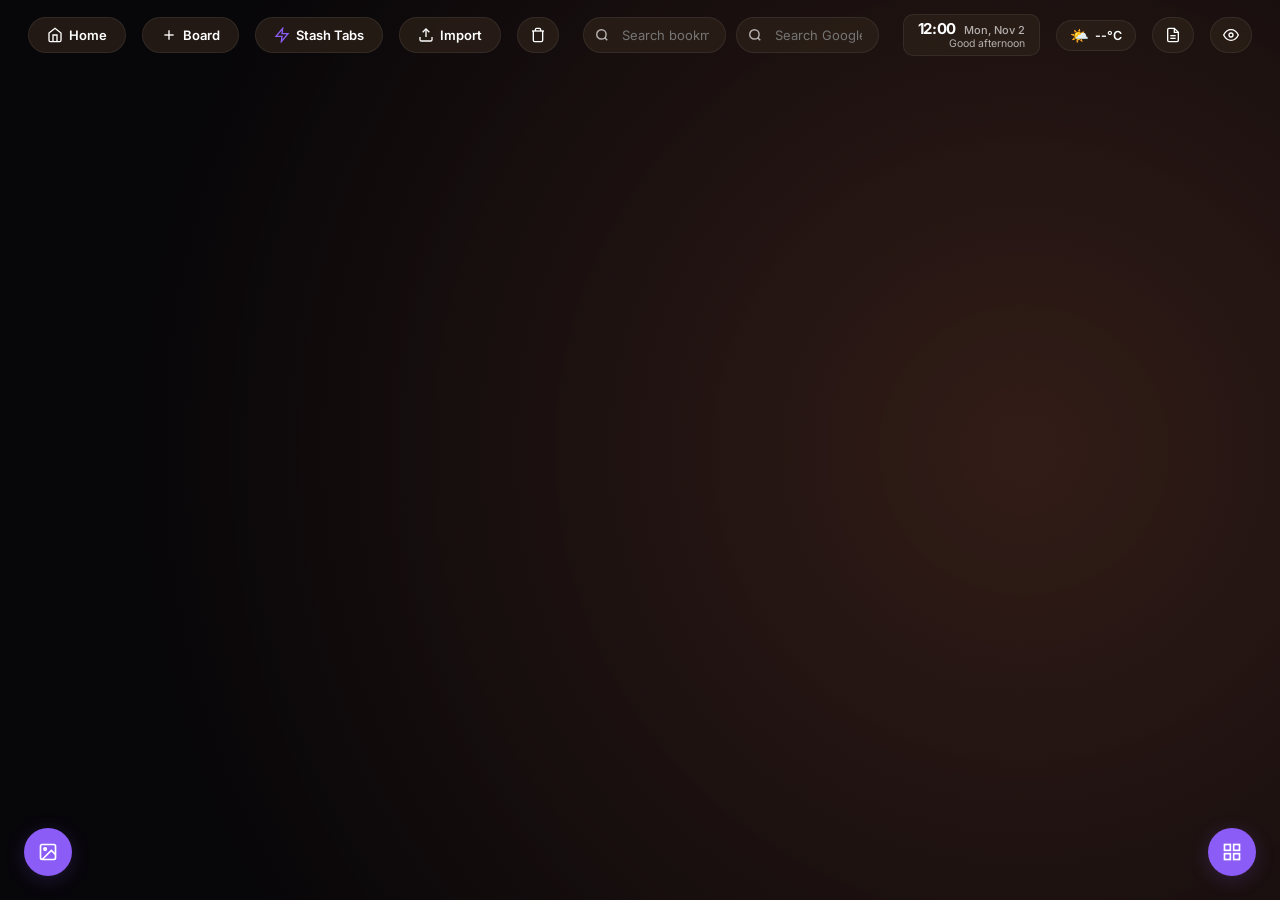
==== newtab/index.html @ 770c31c3 "feat: initialize chrome extension structure with IndexedDB layer and core modules" ====
<!DOCTYPE html>
<html lang="en">

<head>
  <meta charset="UTF-8">
  <meta name="viewport" content="width=device-width, initial-scale=1.0">
  <title>Board Tab</title>
  <link rel="preconnect" href="https://fonts.googleapis.com">
  <link rel="preconnect" href="https://fonts.gstatic.com" crossorigin>
  <link rel="stylesheet" href="https://fonts.googleapis.com/css2?family=Inter:wght@400;500;600;700&display=swap">
  <link rel="stylesheet" href="styles/main.css">
</head>

<body>

  <!-- ══════════════════════════════
       TOP ACTION BAR
  ══════════════════════════════ -->
  <header class="top-bar">
    <div class="left-actions">
      <button id="btn-home" class="btn" title="Scroll back to start">
        <svg width="16" height="16" viewBox="0 0 24 24" fill="none" stroke="currentColor" stroke-width="2">
          <path d="M3 9l9-7 9 7v11a2 2 0 0 1-2 2H5a2 2 0 0 1-2-2z" />
          <polyline points="9 22 9 12 15 12 15 22" />
        </svg>
        Home
      </button>
      <button id="btn-add-board" class="btn" title="Add a new board">
        <svg width="16" height="16" viewBox="0 0 24 24" fill="none" stroke="currentColor" stroke-width="2">
          <line x1="12" y1="5" x2="12" y2="19" />
          <line x1="5" y1="12" x2="19" y2="12" />
        </svg>
        Board
      </button>
      <button id="btn-stash-tabs" class="btn btn-stash" title="Save all open tabs in this window into a board">
        <svg width="16" height="16" viewBox="0 0 24 24" fill="none" stroke="currentColor" stroke-width="2">
          <polygon points="13 2 3 14 12 14 11 22 21 10 12 10 13 2" />
        </svg>
        Stash Tabs
        <span id="stash-tab-count" class="top-btn-badge hidden">0</span>
      </button>
      <button id="btn-import" class="btn" title="Import bookmarks">
        <svg width="16" height="16" viewBox="0 0 24 24" fill="none" stroke="currentColor" stroke-width="2">
          <path d="M21 15v4a2 2 0 0 1-2 2H5a2 2 0 0 1-2-2v-4" />
          <polyline points="17 8 12 3 7 8" />
          <line x1="12" y1="3" x2="12" y2="15" />
        </svg>
        Import
      </button>
      <button id="btn-trash" class="btn btn-icon" title="Trash">
        <svg width="16" height="16" viewBox="0 0 24 24" fill="none" stroke="currentColor" stroke-width="2">
          <polyline points="3 6 5 6 21 6" />
          <path d="M19 6v14a2 2 0 0 1-2 2H7a2 2 0 0 1-2-2V6m3 0V4a2 2 0 0 1 2-2h4a2 2 0 0 1 2 2v2" />
        </svg>
      </button>
    </div>

    <!-- Smart Search -->
    <div class="search-container"
      style="display: flex; flex: 1; max-width: 600px; gap: 10px; margin: 0 var(--space-md);">
      <div class="search-wrapper" style="margin: 0; flex: 1; max-width: none;">
        <span class="search-icon">
          <svg width="14" height="14" viewBox="0 0 24 24" fill="none" stroke="currentColor" stroke-width="2.5">
            <circle cx="11" cy="11" r="8" />
            <line x1="21" y1="21" x2="16.65" y2="16.65" />
          </svg>
        </span>
        <input type="text" id="search-input" class="search-input" placeholder="Search bookmarks…" autocomplete="off"
          spellcheck="false">
      </div>

      <div class="search-wrapper" style="margin: 0; flex: 1; max-width: none; position: relative;">
        <span class="search-icon">
          <svg width="14" height="14" viewBox="0 0 24 24" fill="none" stroke="currentColor" stroke-width="2.5">
            <circle cx="11" cy="11" r="8" />
            <line x1="21" y1="21" x2="16.65" y2="16.65" />
          </svg>
        </span>
        <input type="text" id="google-search-input" class="search-input" placeholder="Search Google…" autocomplete="off"
          spellcheck="false">
        <div id="google-search-suggestions" class="google-suggestions-panel hidden"></div>
      </div>
    </div>

    <div class="right-actions">
      <!-- Ambient Clock & Greeting -->
      <div id="ambient-clock-widget" class="ambient-clock-pill">
        <div class="ambient-clock-main">
          <span id="ambient-time" class="ambient-time" title="Click to toggle 12h / 24h format">12:00</span>
          <span id="ambient-date" class="ambient-date">Mon, Nov 2</span>
        </div>
        <div id="ambient-greeting" class="ambient-greeting" title="Click to set your name">Good afternoon</div>
      </div>

      <!-- Live Weather Badge -->
      <button id="weather-badge" class="weather-badge-pill" title="Click to set city for live weather">
        <span class="weather-icon">🌤️</span>
        <span class="weather-temp">--°C</span>
      </button>

      <!-- Quick Scratchpad & Tasks Toggle -->
      <button id="btn-notes-toggle" class="btn btn-icon" title="Quick Scratchpad & Daily Tasks">
        <svg width="16" height="16" viewBox="0 0 24 24" fill="none" stroke="currentColor" stroke-width="2">
          <path d="M14 2H6a2 2 0 0 0-2 2v16a2 2 0 0 0 2 2h12a2 2 0 0 0 2-2V8z" />
          <polyline points="14 2 14 8 20 8" />
          <line x1="16" y1="13" x2="8" y2="13" />
          <line x1="16" y1="17" x2="8" y2="17" />
        </svg>
        <span id="scratchpad-todo-badge" class="top-btn-badge hidden">0</span>
      </button>

      <button id="btn-blur-toggle" class="btn btn-icon" title="Toggle blur mode">
        <svg width="16" height="16" viewBox="0 0 24 24" fill="none" stroke="currentColor" stroke-width="2">
          <path d="M1 12s4-8 11-8 11 8 11 8-4 8-11 8-11-8-11-8z" />
          <circle cx="12" cy="12" r="3" />
        </svg>
      </button>
      <button id="btn-open-settings" class="floating-settings-btn" title="Style settings">
        <svg width="20" height="20" viewBox="0 0 24 24" fill="none" stroke="currentColor" stroke-width="2">
          <rect x="3" y="3" width="18" height="18" rx="2" ry="2" />
          <circle cx="8.5" cy="8.5" r="1.5" />
          <polyline points="21 15 16 10 5 21" />
        </svg>
      </button>
    </div>
  </header>

  <!-- ══════════════════════════════
       WORKSPACE
  ══════════════════════════════ -->
  <main class="workspace" id="workspace-container">
    <!-- Columns injected by app.js -->
  </main>

  <!-- ══════════════════════════════
       SEARCH RESULTS OVERLAY
  ══════════════════════════════ -->
  <div id="search-results-panel" class="search-results-panel hidden"></div>

  <!-- ══════════════════════════════
       ADD LINK MODAL
  ══════════════════════════════ -->
  <div id="add-link-modal" class="modal hidden">
    <div class="custom-link-content">
      <h3>Add Bookmark</h3>
      <div>
        <div class="modal-label">URL</div>
        <input type="text" id="new-link-url" placeholder="https://example.com" autocomplete="off">
      </div>
      <div>
        <div class="modal-label">Title (optional)</div>
        <input type="text" id="new-link-title" placeholder="Leave blank to use page title">
      </div>
      <div id="add-link-page-row">
        <div class="modal-label">Save to Page</div>
        <select id="new-link-page-select"></select>
      </div>
      <div class="modal-buttons">
        <button id="btn-confirm-add" class="btn-purple">Add Bookmark</button>
        <button id="btn-cancel-add" class="btn-cancel-red">Cancel</button>
      </div>
    </div>
  </div>

  <!-- ══════════════════════════════
       ADD BOARD MODAL
  ══════════════════════════════ -->
  <div id="add-board-modal" class="modal hidden">
    <div class="custom-link-content">
      <h3>Add New Board</h3>
      <div>
        <div class="modal-label">Board Name</div>
        <input type="text" id="new-board-title" placeholder="e.g. Work, Personal, Design..." autocomplete="off">
      </div>
      <div class="modal-buttons" style="display:grid; grid-template-columns: 1fr 1fr; gap: 10px; width: 100%;">
        <button id="btn-confirm-add-board" class="btn-purple" style="width:100%; justify-content:center;">Create
          Board</button>
        <button id="btn-cancel-add-board" class="btn-cancel-red"
          style="width:100%; justify-content:center;">Cancel</button>
      </div>
    </div>
  </div>

  <!-- ══════════════════════════════
       ADD PAGE MODAL
  ══════════════════════════════ -->
  <div id="add-page-modal" class="modal hidden">
    <div class="custom-link-content">
      <h3>Add New Page</h3>
      <div>
        <div class="modal-label">Page Name</div>
        <input type="text" id="new-page-title" placeholder="e.g. Main, Docs, Tools..." autocomplete="off">
      </div>
      <div class="modal-buttons" style="display:grid; grid-template-columns: 1fr 1fr; gap: 10px; width: 100%;">
        <button id="btn-confirm-add-page" class="btn-purple" style="width:100%; justify-content:center;">Create
          Page</button>
        <button id="btn-cancel-add-page" class="btn-cancel-red"
          style="width:100%; justify-content:center;">Cancel</button>
      </div>
    </div>
  </div>

  <!-- ══════════════════════════════
       RENAME MODAL
  ══════════════════════════════ -->
  <div id="rename-modal" class="modal hidden">
    <div class="custom-link-content">
      <h3 id="rename-modal-heading">Rename Item</h3>
      <div>
        <div class="modal-label">New Title</div>
        <input type="text" id="rename-title-input" placeholder="Enter new title..." autocomplete="off">
      </div>
      <div class="modal-buttons" style="display:grid; grid-template-columns: 1fr 1fr; gap: 10px; width: 100%;">
        <button id="btn-confirm-rename" class="btn-purple" style="width:100%; justify-content:center;">Save
          Title</button>
        <button id="btn-cancel-rename" class="btn-cancel-red"
          style="width:100%; justify-content:center;">Cancel</button>
      </div>
    </div>
  </div>

  <!-- ══════════════════════════════
       IMPORT MODAL
  ══════════════════════════════ -->
  <div id="import-modal" class="modal hidden">
    <div class="import-modal-content">
      <h3>Import Bookmarks</h3>
      <div class="modal-buttons" id="import-choice-buttons">
        <button id="btn-import-chrome" class="btn-purple">From Chrome</button>
        <button id="btn-import-html" class="btn-outline">From .html file</button>
        <button id="btn-import-json-modal" class="btn-outline">From .json file</button>
        <button id="btn-cancel-import" class="btn-cancel-red">Cancel</button>
      </div>
      <div id="import-progress-section" class="hidden">
        <div class="import-progress-bar-bg">
          <div class="import-progress-bar-fill" id="import-progress-fill" style="width:0%"></div>
        </div>
        <div class="import-status" id="import-status-text">Starting…</div>
      </div>
      <div id="import-conflict-section" class="hidden">
        <div class="modal-label">Skipped duplicates:</div>
        <div class="import-conflict-list" id="import-conflict-list"></div>
      </div>
      <div id="import-done-row" class="hidden">
        <button id="btn-import-done" class="btn-purple">Done</button>
      </div>
    </div>
  </div>

  <!-- ══════════════════════════════
       TRASH PANEL
  ══════════════════════════════ -->
  <aside id="trash-panel" class="trash-panel hidden">
    <div class="trash-panel-header">
      <h2>🗑 Trash</h2>
      <button id="btn-trash-close" class="trash-panel-close" title="Close">
        <svg width="18" height="18" viewBox="0 0 24 24" fill="none" stroke="currentColor" stroke-width="2">
          <line x1="18" y1="6" x2="6" y2="18" />
          <line x1="6" y1="6" x2="18" y2="18" />
        </svg>
      </button>
    </div>
    <div id="trash-items-list"></div>
  </aside>

  <!-- ══════════════════════════════
       SETTINGS SIDEBAR
  ══════════════════════════════ -->
  <aside id="settings-panel" class="settings-sidebar hidden">
    <div class="settings-header">
      <h2>Style</h2>
    </div>

    <!-- Light / Dark toggle -->
    <div class="style-toggle-group">
      <button class="style-toggle active" data-mode="dark">Dark</button>
      <button class="style-toggle" data-mode="light">Light</button>
    </div>

    <!-- Accent colour -->
    <div class="settings-section">
      <div class="section-header">ACCENT COLOUR</div>
      <div class="section-content">
        <div class="accent-picker-row">
          <div class="accent-swatches" id="accent-swatches">
            <div class="accent-swatch active" data-hex="#8B5CF6" style="background:#8B5CF6" title="Violet"></div>
            <div class="accent-swatch" data-hex="#3B82F6" style="background:#3B82F6" title="Blue"></div>
            <div class="accent-swatch" data-hex="#10B981" style="background:#10B981" title="Emerald"></div>
            <div class="accent-swatch" data-hex="#F59E0B" style="background:#F59E0B" title="Amber"></div>
            <div class="accent-swatch" data-hex="#EF4444" style="background:#EF4444" title="Red"></div>
            <div class="accent-swatch" data-hex="#EC4899" style="background:#EC4899" title="Pink"></div>
            <input type="color" class="accent-custom-input" id="accent-custom-input" title="Custom colour"
              value="#8B5CF6">
          </div>
        </div>
      </div>
    </div>

    <!-- Ambient Widgets -->
    <div class="settings-section">
      <div class="section-header">AMBIENT WIDGETS</div>
      <div class="section-content" style="display:flex;flex-direction:column;gap:12px;">
        <div class="settings-toggle-row">
          <div>
            <div class="settings-toggle-label">Clock & Greeting</div>
            <div class="settings-toggle-desc">Show time, date & greeting in top bar</div>
          </div>
          <label class="toggle-switch">
            <input type="checkbox" id="show-clock-checkbox" checked>
            <span class="toggle-track"></span>
            <span class="toggle-knob"></span>
          </label>
        </div>
        <div class="settings-toggle-row">
          <div>
            <div class="settings-toggle-label">Live Weather Badge</div>
            <div class="settings-toggle-desc">Show local temperature & sky conditions</div>
          </div>
          <label class="toggle-switch">
            <input type="checkbox" id="show-weather-checkbox" checked>
            <span class="toggle-track"></span>
            <span class="toggle-knob"></span>
          </label>
        </div>
      </div>
    </div>

    <!-- Privacy -->
    <div class="settings-section">
      <div class="section-header">PRIVACY</div>
      <div class="section-content">
        <div class="settings-toggle-row">
          <div>
            <div class="settings-toggle-label">Blur Boards</div>
            <div class="settings-toggle-desc">Hide tiles during screen sharing</div>
          </div>
          <label class="toggle-switch">
            <input type="checkbox" id="blur-toggle-checkbox">
            <span class="toggle-track"></span>
            <span class="toggle-knob"></span>
          </label>
        </div>
      </div>
    </div>

    <!-- Folders & Columns -->
    <div class="settings-section">
      <div class="section-header">FOLDERS & COLUMNS</div>
      <div class="section-content">
        <div class="settings-toggle-row">
          <div>
            <div class="settings-toggle-label">Show Empty Chrome Folders</div>
            <div class="settings-toggle-desc">Show folders with no bookmarks</div>
          </div>
          <label class="toggle-switch">
            <input type="checkbox" id="show-empty-folders-checkbox">
            <span class="toggle-track"></span>
            <span class="toggle-knob"></span>
          </label>
        </div>
        <button class="btn-outline" id="btn-reset-hidden-folders"
          style="width:100%;font-size:12px;margin-top:8px;padding:6px 12px;">Restore Hidden Folders</button>
      </div>
    </div>

    <!-- Wallpapers -->
    <div class="settings-section">
      <div class="section-header" id="wallpapers-accordion-header">
        <span>DOWNLOADED WALLPAPERS</span>
        <span class="badge" id="wallpaper-count-badge">0</span>
        <svg class="chevron" id="wallpapers-chevron" width="16" height="16" viewBox="0 0 24 24" fill="none"
          stroke="currentColor" stroke-width="2">
          <path d="M18 15l-6-6-6 6" />
        </svg>
      </div>
      <div class="section-content" id="wallpaper-list"></div>
    </div>

    <div class="settings-footer-buttons">
      <button class="btn-outline" id="btn-upload-bg">Upload Wallpaper</button>
    </div>
  </aside>

  <!-- ══════════════════════════════
       FLOATING QUICK SCRATCHPAD & TASKS WIDGET
  ══════════════════════════════ -->
  <section id="scratchpad-widget" class="scratchpad-widget hidden">
    <div id="scratchpad-header" class="scratchpad-header" title="Drag to move widget">
      <div class="scratchpad-tabs">
        <button class="scratchpad-tab-btn active" data-tab="notes">📝 Scratchpad</button>
        <button class="scratchpad-tab-btn" data-tab="todos">✅ Daily Tasks</button>
      </div>
      <button id="btn-scratchpad-close" class="scratchpad-close-btn" title="Close">✖</button>
    </div>

    <!-- Notes Pane -->
    <div id="scratchpad-notes-pane" class="scratchpad-pane">
      <textarea id="scratchpad-textarea" class="scratchpad-textarea"
        placeholder="Jot down quick notes, links, code snippets, or ideas… (Auto-saved)"></textarea>
      <div class="scratchpad-footer">
        <span id="scratchpad-char-count" class="scratchpad-stats">0 words · 0 chars</span>
        <div class="scratchpad-footer-actions">
          <button id="btn-scratchpad-copy" class="scratchpad-mini-btn">Copy</button>
          <button id="btn-scratchpad-clear" class="scratchpad-mini-btn danger">Clear</button>
        </div>
      </div>
    </div>

    <!-- Tasks Pane -->
    <div id="scratchpad-todos-pane" class="scratchpad-pane hidden">
      <div class="scratchpad-todo-input-row">
        <input type="text" id="scratchpad-todo-input" class="scratchpad-todo-input"
          placeholder="Add a quick task and press Enter…" autocomplete="off">
        <button id="btn-scratchpad-add-todo" class="scratchpad-todo-add-btn">+</button>
      </div>
      <div id="scratchpad-todo-list" class="scratchpad-todo-list"></div>
      <div class="scratchpad-footer">
        <span class="scratchpad-stats">Check off tasks as you go</span>
        <button id="btn-scratchpad-clear-done" class="scratchpad-mini-btn">Clear Completed</button>
      </div>
    </div>
  </section>

  <!-- ══════════════════════════════
       STASH ALL OPEN TABS MODAL
  ══════════════════════════════ -->
  <div id="stash-tabs-modal" class="modal hidden">
    <div class="custom-link-content stash-modal-content">
      <div class="stash-modal-header">
        <h3>⚡ Stash Open Tabs</h3>
        <button id="btn-stash-select-all" class="scratchpad-mini-btn">Deselect All</button>
      </div>
      <div class="stash-target-selector">
        <label class="stash-radio-label">
          <input type="radio" name="stash-target-type" value="new" checked>
          Create New Board
        </label>
        <label class="stash-radio-label">
          <input type="radio" name="stash-target-type" value="existing">
          Add to Existing Board
        </label>
      </div>

      <div id="stash-new-board-group">
        <div class="modal-label">New Board Name</div>
        <input type="text" id="stash-board-title" placeholder="Session — Nov 2" autocomplete="off">
      </div>

        <div id="stash-existing-board-group" class="hidden">
          <div>
            <div class="modal-label">Select Board</div>
            <select id="stash-board-select"></select>
          </div>
          <div>
            <div class="modal-label">New Page Name</div>
            <input type="text" id="stash-page-title" placeholder="Stashed Tabs" autocomplete="off">
          </div>
        </div>

        <div>
          <div class="modal-label">Select Tabs to Save</div>
          <div id="stash-tabs-list" class="stash-tabs-list"></div>
        </div>

        <label class="stash-close-option">
          <input type="checkbox" id="stash-close-tabs-checkbox">
          <span>Close stashed tabs after saving (declutter window)</span>
        </label>

        <div class="modal-buttons" style="display:grid; grid-template-columns: 1fr 1fr; gap: 10px; width: 100%;">
          <button id="btn-confirm-stash" class="btn-purple" style="width:100%; justify-content:center;">Stash Selected
            Tabs</button>
          <button id="btn-cancel-stash" class="btn-cancel-red"
            style="width:100%; justify-content:center;">Cancel</button>
        </div>
      </div>
    </div>

    <!-- ══════════════════════════════
       ONBOARDING MODAL
  ══════════════════════════════ -->
    <div id="onboarding-modal" class="modal hidden">
      <div class="custom-link-content" style="text-align: center; gap: 20px;">
        <h2 style="font-size: 24px; margin-bottom: 8px;">Welcome to Board Tab</h2>
        <div
          style="text-align: left; background: rgba(0,0,0,0.2); padding: 20px; border-radius: 12px; border: 1px solid rgba(255,255,255,0.1);">
          <h3 style="margin-bottom: 12px; color: var(--color-accent); font-size: 18px;">Organize Bookmarks</h3>
          <ul
            style="list-style: none; padding: 0; display: flex; flex-direction: column; gap: 12px; font-size: 15px; color: var(--text-secondary);">
            <li style="display: flex; align-items: center; gap: 10px;"><svg width="18" height="18" viewBox="0 0 24 24"
                fill="none" stroke="currentColor" stroke-width="2.5" style="color: var(--color-accent);">
                <polyline points="20 6 9 17 4 12"></polyline>
              </svg> Create Pages</li>
            <li style="display: flex; align-items: center; gap: 10px;"><svg width="18" height="18" viewBox="0 0 24 24"
                fill="none" stroke="currentColor" stroke-width="2.5" style="color: var(--color-accent);">
                <polyline points="20 6 9 17 4 12"></polyline>
              </svg> Group links into Boards</li>
            <li style="display: flex; align-items: center; gap: 10px;"><svg width="18" height="18" viewBox="0 0 24 24"
                fill="none" stroke="currentColor" stroke-width="2.5" style="color: var(--color-accent);">
                <polyline points="20 6 9 17 4 12"></polyline>
              </svg> Drag & Drop to rearrange</li>
          </ul>
        </div>
        <button id="btn-close-onboarding" class="btn-purple"
          style="width: 100%; justify-content: center; padding: 12px; font-size: 16px;">Get Started</button>
      </div>
    </div>

    <!-- Hidden inputs -->
    <input type="file" id="bg-file-input" accept="image/*" style="display:none">
    <input type="file" id="import-html-input" accept=".html,.htm" style="display:none">
    <input type="file" id="import-json-input" accept=".json" style="display:none">

    <!-- ══════════════════════════════
       LAYOUT SETTINGS
  ══════════════════════════════ -->
    <button id="btn-layout-settings" class="floating-settings-btn" title="Layout settings">
      <svg width="20" height="20" viewBox="0 0 24 24" fill="none" stroke="currentColor" stroke-width="2">
        <rect x="3" y="3" width="7" height="7"></rect>
        <rect x="14" y="3" width="7" height="7"></rect>
        <rect x="14" y="14" width="7" height="7"></rect>
        <rect x="3" y="14" width="7" height="7"></rect>
      </svg>
    </button>

    <div id="layout-settings-menu" class="layout-settings-menu hidden">
      <div class="menu-title">Workspace Layout</div>
      <div class="menu-options">
        <label>
          <input type="radio" name="layout-mode" value="canvas" checked> Free Canvas
        </label>
        <label>
          <input type="radio" name="layout-mode" value="grid"> Smooth Grid
        </label>
      </div>
    </div>

    <script type="module" src="app.js"></script>
</body>

</html>
---- newtab/styles/main.css ----
/* Board Tab — Main Stylesheet
   Imports tokens.css for all custom property values.
   Covers: reset, body, top-bar, workspace, columns, page tabs,
   bookmark rows, search, context menus, modals, settings sidebar,
   quick-save picker, trash panel, blur mode, privacy, import modals. */

@import url('tokens.css');
/* Google Fonts loaded via <link> in index.html — @import after @import url() violates CSS spec order */

/* ══════════════════════════════════════════════
   RESET
══════════════════════════════════════════════ */
*,
*::before,
*::after {
  box-sizing: border-box;
  margin: 0;
  padding: 0;
}

/* ══════════════════════════════════════════════
   BODY
══════════════════════════════════════════════ */
body {
  width: 100vw;
  height: 100vh;
  overflow-x: auto;
  overflow-y: hidden;
  background-color: var(--bg-body);
  /* Background image applied at runtime by theme.js (JS .style bypasses CSP) */
  background-size: cover;
  background-position: center;
  background-repeat: no-repeat;
  background-attachment: fixed;
  color: var(--text-primary);
  font-family: var(--font-ui);
  display: flex;
  flex-direction: column;
  position: relative;
  transition: background-color var(--transition-medium);
}

body::before {
  content: "";
  position: fixed;
  inset: 0;
  background: var(--overlay-gradient);
  pointer-events: none;
  z-index: 1;
  transition: background var(--transition-medium);
}

/* ══════════════════════════════════════════════
   TOP BAR
══════════════════════════════════════════════ */
.top-bar {
  position: relative;
  z-index: var(--z-topbar);
  padding: 14px 28px;
  display: flex;
  justify-content: space-between;
  align-items: center;
  gap: var(--space-sm);
}

.left-actions,
.right-actions {
  display: flex;
  gap: var(--space-md);
  align-items: center;
}

/* ══════════════════════════════════════════════
   CUSTOM RADIO BUTTONS
══════════════════════════════════════════════ */
input[type="radio"] {
  appearance: none;
  -webkit-appearance: none;
  width: 16px;
  height: 16px;
  border: 2px solid rgba(255, 255, 255, 0.3);
  border-radius: 50%;
  background: transparent;
  cursor: pointer;
  position: relative;
  transition: border-color var(--transition-fast), background var(--transition-fast);
  margin: 0;
  flex-shrink: 0;
}

input[type="radio"]:checked {
  border-color: var(--color-accent);
}

input[type="radio"]:checked::after {
  content: "";
  position: absolute;
  top: 50%;
  left: 50%;
  transform: translate(-50%, -50%);
  width: 8px;
  height: 8px;
  border-radius: 50%;
  background: var(--color-accent);
}

/* Search bar — centre of top bar */
.search-wrapper {
  flex: 1;
  max-width: 480px;
  margin: 0 var(--space-md);
  position: relative;
  display: flex;
  align-items: center;
  gap: var(--space-xs);
}

.search-input {
  width: 100%;
  padding: 9px 16px 9px 38px;
  border-radius: var(--radius-pill);
  border: 1px solid var(--border-subtle);
  background: var(--btn-bg);
  color: var(--text-primary);
  font-size: var(--font-size-sm);
  font-family: var(--font-ui);
  outline: none;
  transition: border-color var(--transition-fast), box-shadow var(--transition-fast);
}

.search-input:focus {
  border-color: var(--color-accent);
  box-shadow: 0 0 0 2px var(--color-accent-glow);
}

.search-icon {
  position: absolute;
  left: 12px;
  color: var(--text-secondary);
  pointer-events: none;
  display: flex;
  align-items: center;
}

/* ── Top bar buttons ── */
.btn {
  background: var(--btn-bg);
  border: 1px solid var(--border-subtle);
  color: var(--text-primary);
  font-size: var(--font-size-sm);
  font-weight: 600;
  font-family: var(--font-ui);
  padding: 9px 18px;
  border-radius: var(--radius-pill);
  cursor: pointer;
  display: inline-flex;
  align-items: center;
  gap: 6px;
  transition: background var(--transition-fast), transform 0.1s ease, border-color var(--transition-fast);
  white-space: nowrap;
}

.btn:hover {
  background: rgba(90, 65, 50, 0.9);
  border-color: rgba(255, 138, 61, 0.4);
  transform: translateY(-1px);
}

.btn:active {
  transform: translateY(0);
}

.btn svg {
  flex-shrink: 0;
}

.btn-icon {
  padding: 9px 12px;
}

/* ══════════════════════════════════════════════
   SEARCH RESULTS OVERLAY
══════════════════════════════════════════════ */
.search-results-panel {
  position: fixed;
  top: 64px;
  left: 50%;
  transform: translateX(-50%);
  width: 560px;
  max-height: 480px;
  overflow-y: auto;
  background: var(--modal-bg);
  border: 1px solid var(--border-subtle);
  border-radius: var(--radius-lg);
  box-shadow: 0 20px 60px rgba(0, 0, 0, 0.7);
  z-index: var(--z-modal);
  padding: var(--space-sm);
  display: flex;
  flex-direction: column;
  gap: 2px;
}

.search-results-panel::-webkit-scrollbar {
  width: 4px;
}

.search-results-panel::-webkit-scrollbar-thumb {
  background: var(--color-accent);
  border-radius: 4px;
}

.search-results-panel::-webkit-scrollbar-track {
  background: transparent;
}

.search-result-item {
  display: flex;
  align-items: center;
  gap: var(--space-sm);
  padding: 10px 12px;
  border-radius: var(--radius-sm);
  cursor: pointer;
  text-decoration: none;
  color: var(--text-primary);
  transition: background var(--transition-fast);
}

.search-result-item:hover {
  background: rgba(255, 255, 255, 0.06);
}

.search-result-favicon {
  width: 16px;
  height: 16px;
  border-radius: 3px;
  flex-shrink: 0;
}

.search-result-info {
  flex: 1;
  overflow: hidden;
}

.search-result-title {
  font-size: var(--font-size-sm);
  font-weight: 600;
  white-space: nowrap;
  overflow: hidden;
  text-overflow: ellipsis;
}

.search-result-breadcrumb {
  font-size: var(--font-size-xs);
  color: var(--text-secondary);
  margin-top: 2px;
}

.search-result-url {
  font-size: var(--font-size-xs);
  color: var(--text-secondary);
  white-space: nowrap;
  overflow: hidden;
  text-overflow: ellipsis;
}

.search-no-results {
  padding: var(--space-lg);
  text-align: center;
  color: var(--text-secondary);
  font-size: var(--font-size-sm);
}

/* Google Suggestions Overlay */
.google-suggestions-panel {
  position: absolute;
  top: 100%;
  left: 0;
  right: 0;
  margin-top: 5px;
  background: var(--modal-bg);
  border: 1px solid var(--border-subtle);
  border-radius: var(--radius-lg);
  box-shadow: 0 10px 40px rgba(0, 0, 0, 0.5);
  z-index: var(--z-modal);
  padding: var(--space-sm);
  display: flex;
  flex-direction: column;
  gap: 2px;
}

.google-suggestions-panel.hidden {
  display: none;
}

.google-suggestion-item {
  display: flex;
  align-items: center;
  padding: 8px 12px;
  border-radius: var(--radius-sm);
  cursor: pointer;
  color: var(--text-primary);
  transition: background var(--transition-fast);
}

.google-suggestion-item:hover,
.google-suggestion-item.selected {
  background: rgba(255, 255, 255, 0.08);
}

/* ══════════════════════════════════════════════
   WORKSPACE CANVAS
══════════════════════════════════════════════ */
.workspace {
  position: relative;
  z-index: var(--z-workspace);
  flex: 1;
  padding: 10px 28px 28px;
  overflow: auto;
  scroll-behavior: smooth;
}

/* Layout: Free Canvas */
.workspace.layout-canvas {
  /* Dots hidden by default */
}

.workspace.layout-canvas:has(.dragging-column) {
  background-image: radial-gradient(rgba(255, 255, 255, 0.1) 1px, transparent 1px);
  background-size: 20px 20px;
}

.workspace.layout-canvas .board-column {
  position: absolute;
}

/* Layout: Smooth Grid */
.workspace.layout-grid {
  columns: var(--column-width) auto;
  column-gap: 20px;
}

.workspace.layout-grid .board-column {
  position: relative;
  width: 100%;
  break-inside: avoid;
  margin-bottom: 20px;
  transition: transform 0.25s cubic-bezier(0.2, 0.8, 0.2, 1), opacity var(--transition-fast), outline var(--transition-fast);
}

.workspace::-webkit-scrollbar {
  width: 8px;
  height: 8px;
}

.workspace::-webkit-scrollbar-thumb {
  background: rgba(255, 138, 61, 0.35);
  border-radius: 8px;
}

.workspace::-webkit-scrollbar-track {
  background: transparent;
}

.empty-hint {
  color: var(--text-secondary);
  font-size: var(--font-size-md);
  padding: 60px var(--space-xl);
  display: flex;
  flex-direction: column;
  align-items: center;
  gap: var(--space-md);
}

/* ── Blur Mode ── */
.workspace.blur-active .board-column:not(.blur-revealed) {
  filter: blur(5px);
  transition: filter var(--transition-medium);
  cursor: pointer;
  user-select: none;
}

.workspace.blur-active .board-column.blur-revealed {
  filter: none;
  transition: filter var(--transition-medium);
}

/* ══════════════════════════════════════════════
   BOARD COLUMN
══════════════════════════════════════════════ */
.board-column {
  width: var(--column-width);
  background: var(--bg-column);
  backdrop-filter: var(--column-backdrop);
  -webkit-backdrop-filter: var(--column-backdrop);
  border: 1px solid var(--border-subtle);
  border-radius: 12px;
  display: inline-flex;
  flex-direction: column;
  box-shadow: var(--column-shadow);
  overflow: hidden;
  transition: opacity var(--transition-fast), transform var(--transition-fast), outline var(--transition-fast);
}

.board-column.has-board-wallpaper {
  border-color: rgba(255, 255, 255, 0.15);
}

.board-column.has-board-wallpaper .board-header,
.board-column.has-board-wallpaper .page-tab-bar {
  background: rgba(0, 0, 0, 0.35);
  backdrop-filter: blur(6px);
}

/* Drag states */
.board-column-header-handle {
  cursor: grab;
}

.board-column-header-handle:active {
  cursor: grabbing;
}

.board-column.dragging-column {
  opacity: 0.95;
  box-shadow: 0 25px 50px rgba(0, 0, 0, 0.6), 0 0 0 2px var(--color-accent);
  transform: scale(1.02) rotate(1deg);
  cursor: grabbing;
}

/* Drop-target highlight when a bookmark is dragged over a list */
.board-column.drop-target {
  outline: 2px solid var(--color-accent);
  outline-offset: -1px;
}

.bookmark-item.drag-over-top {
  border-top: 2px solid var(--color-accent) !important;
}

.bookmark-item.drag-over-bottom {
  border-bottom: 2px solid var(--color-accent) !important;
}

/* ── Zen Wallpaper Mode ── */
body.zen-mode .top-bar,
body.zen-mode .workspace,
body.zen-mode .floating-settings-btn,
body.zen-mode .search-results-panel {
  opacity: 0;
  pointer-events: none;
  transition: opacity 0.35s cubic-bezier(0.4, 0, 0.2, 1);
}

/* ── Board Header ── */
.board-header {
  padding: 14px 16px;
  font-size: var(--font-size-lg);
  font-weight: 700;
  color: var(--text-primary);
  display: flex;
  justify-content: space-between;
  align-items: center;
  border-bottom: 1px solid var(--border-subtle);
  gap: var(--space-sm);
  flex-shrink: 0;
}

.board-header-title {
  white-space: nowrap;
  overflow: hidden;
  text-overflow: ellipsis;
  flex: 1;
}

.board-header-actions {
  display: flex;
  align-items: center;
  gap: 4px;
  opacity: 0.55;
  transition: opacity var(--transition-fast);
  flex-shrink: 0;
}

.board-column:hover .board-header-actions {
  opacity: 1;
}

.board-header-btn {
  background: none;
  border: none;
  color: var(--text-primary);
  cursor: pointer;
  width: 28px;
  height: 28px;
  border-radius: var(--radius-sm);
  display: inline-flex;
  align-items: center;
  justify-content: center;
  transition: background var(--transition-fast);
}

.board-header-btn:hover {
  background: rgba(255, 255, 255, 0.1);
}

.board-header-btn svg {
  width: 16px;
  height: 16px;
}

/* ══════════════════════════════════════════════
   PAGE TABS
══════════════════════════════════════════════ */
.page-tab-bar {
  display: flex;
  align-items: center;
  gap: 2px;
  padding: 6px 10px;
  border-bottom: 1px solid var(--border-subtle);
  overflow-x: auto;
  flex-shrink: 0;
  scrollbar-width: none;
}

.page-tab-bar::-webkit-scrollbar {
  display: none;
}

.page-tab {
  background: transparent;
  border: none;
  color: var(--text-secondary);
  font-family: var(--font-ui);
  font-size: var(--font-size-xs);
  font-weight: 600;
  padding: 5px 12px;
  border-radius: var(--radius-pill);
  cursor: pointer;
  white-space: nowrap;
  transition: background var(--transition-fast), color var(--transition-fast);
  flex-shrink: 0;
}

.page-tab:hover {
  background: rgba(255, 255, 255, 0.06);
  color: var(--text-primary);
}

.page-tab.active {
  background: var(--color-accent);
  color: #fff;
}

.page-tab-label {
  pointer-events: none;
}

.page-tab-add {
  background: none;
  border: none;
  color: var(--text-secondary);
  font-size: 18px;
  line-height: 1;
  padding: 2px 8px;
  cursor: pointer;
  border-radius: var(--radius-sm);
  transition: color var(--transition-fast), background var(--transition-fast);
  flex-shrink: 0;
}

.page-tab-add:hover {
  background: rgba(255, 255, 255, 0.08);
  color: var(--text-primary);
}

/* ══════════════════════════════════════════════
   BOOKMARK LIST & ROWS
══════════════════════════════════════════════ */
.bookmark-list {
  padding: 8px 12px;
  overflow-y: auto;
  flex: 1;
  display: flex;
  flex-direction: column;
  gap: 3px;
  min-height: 40px;
}

.bookmark-list.hidden-page {
  display: none;
}

.bookmark-list::-webkit-scrollbar {
  width: 4px;
}

.bookmark-list::-webkit-scrollbar-track {
  background: transparent;
}

.bookmark-list::-webkit-scrollbar-thumb {
  background: rgba(255, 255, 255, 0.1);
  border-radius: 4px;
}

.bookmark-item {
  display: flex;
  align-items: center;
  justify-content: space-between;
  padding: 7px 8px;
  border-radius: var(--radius-sm);
  color: var(--text-secondary);
  font-size: var(--font-size-sm);
  transition: background var(--transition-fast), transform 0.1s ease;
  cursor: grab;
}

.bookmark-item:hover {
  background: rgba(255, 255, 255, 0.07);
  color: var(--text-primary);
}

.bookmark-item.dragging {
  opacity: 0.5;
  background: rgba(255, 138, 61, 0.1);
  box-shadow: inset 0 0 0 1px var(--color-accent);
}

.bookmark-link-content {
  display: flex;
  align-items: center;
  gap: 10px;
  flex: 1;
  overflow: hidden;
  text-decoration: none;
  color: inherit;
}

.favicon-img {
  width: 16px;
  height: 16px;
  border-radius: 3px;
  object-fit: contain;
  flex-shrink: 0;
}

.bookmark-title {
  white-space: nowrap;
  overflow: hidden;
  text-overflow: ellipsis;
  flex: 1;
}

.item-actions {
  display: none;
  gap: 2px;
  align-items: center;
}

.bookmark-item:hover .item-actions {
  display: flex;
}

.item-action-btn {
  background: none;
  border: none;
  color: var(--text-secondary);
  cursor: pointer;
  padding: 3px 6px;
  border-radius: 4px;
  font-size: 11px;
  transition: color var(--transition-fast), background var(--transition-fast);
}

.item-action-btn:hover {
  color: var(--text-primary);
  background: rgba(255, 255, 255, 0.1);
}

.item-action-btn.delete:hover {
  color: var(--color-danger);
  background: var(--color-danger-bg);
}

/* ── Empty State ── */
.board-empty-state {
  display: flex;
  flex-direction: column;
  align-items: center;
  gap: var(--space-sm);
  padding: var(--space-xl) var(--space-md);
  color: var(--text-secondary);
  font-size: var(--font-size-sm);
  text-align: center;
}

.btn-add-first-page {
  margin-top: var(--space-xs);
  padding: 8px 20px;
  border-radius: var(--radius-pill);
  background: var(--color-accent);
  border: none;
  color: #fff;
  font-family: var(--font-ui);
  font-size: var(--font-size-sm);
  font-weight: 600;
  cursor: pointer;
  transition: opacity var(--transition-fast);
}

.btn-add-first-page:hover {
  opacity: 0.85;
}

/* ══════════════════════════════════════════════
   CONTEXT MENU
══════════════════════════════════════════════ */
.context-menu {
  position: fixed;
  z-index: var(--z-context-menu);
  background: var(--context-menu-bg);
  border: 1px solid var(--border-subtle);
  border-radius: var(--radius-md);
  padding: 6px;
  min-width: 200px;
  box-shadow: 0 16px 40px rgba(0, 0, 0, 0.65);
  display: flex;
  flex-direction: column;
  gap: 2px;
  animation: menuIn 0.12s ease;
}

@keyframes menuIn {
  from {
    opacity: 0;
    transform: scale(0.95) translateY(-4px);
  }

  to {
    opacity: 1;
    transform: scale(1) translateY(0);
  }
}

.context-menu button {
  background: none;
  border: none;
  color: var(--text-primary);
  text-align: left;
  padding: 10px 12px;
  border-radius: var(--radius-sm);
  font-family: var(--font-ui);
  font-size: var(--font-size-md);
  cursor: pointer;
  display: flex;
  align-items: center;
  gap: 10px;
  font-weight: 500;
  transition: background var(--transition-fast);
}

.context-menu button svg {
  width: 16px;
  height: 16px;
  opacity: 0.7;
  flex-shrink: 0;
}

.context-menu button:hover {
  background: rgba(255, 255, 255, 0.06);
}

.context-menu hr {
  border: none;
  border-top: 1px solid var(--border-subtle);
  margin: 4px 0;
}

.context-menu button.danger {
  color: var(--color-danger);
}

.context-menu button.danger svg {
  opacity: 1;
}

.context-menu button.danger:hover {
  background: var(--color-danger-bg);
}

/* ══════════════════════════════════════════════
   MODALS (shared base)
══════════════════════════════════════════════ */
.modal {
  position: fixed;
  inset: 0;
  background: rgba(0, 0, 0, 0.65);
  display: flex;
  justify-content: center;
  align-items: center;
  z-index: var(--z-modal);
  backdrop-filter: blur(6px);
  animation: fadeIn 0.15s ease;
}

.modal.hidden {
  display: none;
}

@keyframes fadeIn {
  from {
    opacity: 0;
  }

  to {
    opacity: 1;
  }
}

/* ── Add Link Modal ── */
.custom-link-content {
  background: var(--modal-bg);
  border: 1px solid var(--border-subtle);
  padding: var(--space-lg) var(--space-lg);
  border-radius: var(--radius-lg);
  width: 460px;
  box-shadow: 0 24px 60px rgba(0, 0, 0, 0.75);
  display: flex;
  flex-direction: column;
  gap: var(--space-lg);
  animation: slideUp 0.2s ease;
}

@keyframes slideUp {
  from {
    opacity: 0;
    transform: translateY(16px);
  }

  to {
    opacity: 1;
    transform: translateY(0);
  }
}

.custom-link-content h3 {
  font-size: var(--font-size-lg);
  font-weight: 700;
  color: var(--text-primary);
}

.custom-link-content input:not([type="checkbox"]):not([type="radio"]),
.custom-link-content select {
  width: 100%;
  padding: 13px 16px;
  border-radius: var(--radius-md);
  border: 1px solid var(--input-border);
  background: var(--input-bg);
  color: var(--text-primary);
  font-family: var(--font-ui);
  font-size: var(--font-size-md);
  outline: none;
  transition: border-color var(--transition-fast), box-shadow var(--transition-fast);
}

.custom-link-content input:not([type="checkbox"]):not([type="radio"]):focus,
.custom-link-content select:focus {
  border-color: var(--color-accent);
  box-shadow: 0 0 0 3px var(--color-accent-glow);
}

.custom-link-content>div {
  display: flex;
  flex-direction: column;
  gap: 6px;
}

.modal-label {
  font-size: var(--font-size-sm);
  font-weight: 600;
  color: var(--text-secondary);
  margin-bottom: 2px;
}

/* ── Quick Save Picker ── */
.qs-picker-content {
  background: var(--modal-bg);
  border: 1px solid var(--border-subtle);
  padding: var(--space-lg);
  border-radius: var(--radius-lg);
  width: 420px;
  box-shadow: 0 24px 60px rgba(0, 0, 0, 0.8);
  display: flex;
  flex-direction: column;
  gap: var(--space-md);
  animation: slideUp 0.2s ease;
}

.qs-header {
  display: flex;
  align-items: flex-start;
  gap: 12px;
  padding-bottom: var(--space-sm);
  border-bottom: 1px solid var(--border-subtle);
}

.qs-favicon {
  width: 24px;
  height: 24px;
  border-radius: 4px;
  flex-shrink: 0;
  margin-top: 2px;
}

.qs-tab-info {
  flex: 1;
  overflow: hidden;
}

.qs-tab-title {
  font-size: var(--font-size-md);
  font-weight: 600;
  white-space: nowrap;
  overflow: hidden;
  text-overflow: ellipsis;
}

.qs-tab-url {
  font-size: var(--font-size-xs);
  color: var(--text-secondary);
  white-space: nowrap;
  overflow: hidden;
  text-overflow: ellipsis;
  margin-top: 2px;
}

.qs-label {
  font-size: var(--font-size-sm);
  font-weight: 600;
  color: var(--text-secondary);
}

.qs-select {
  width: 100%;
  padding: 11px 14px;
  border-radius: var(--radius-md);
  border: 1px solid var(--input-border);
  background: var(--input-bg);
  color: var(--text-primary);
  font-family: var(--font-ui);
  font-size: var(--font-size-sm);
  outline: none;
}

.qs-select:focus {
  border-color: var(--color-accent);
  box-shadow: 0 0 0 3px var(--color-accent-glow);
}

.qs-dupe-warning {
  background: rgba(255, 193, 7, 0.12);
  border: 1px solid rgba(255, 193, 7, 0.3);
  border-radius: var(--radius-sm);
  padding: 10px 14px;
  font-size: var(--font-size-sm);
  color: #ffc107;
}

.qs-dupe-warning.hidden {
  display: none;
}

.qs-actions {
  display: flex;
  gap: var(--space-sm);
}

/* ── Import Progress Modal ── */
.import-modal-content {
  background: var(--modal-bg);
  border: 1px solid var(--border-subtle);
  padding: var(--space-lg);
  border-radius: var(--radius-lg);
  width: 480px;
  box-shadow: 0 24px 60px rgba(0, 0, 0, 0.8);
  display: flex;
  flex-direction: column;
  gap: var(--space-md);
  animation: slideUp 0.2s ease;
}

.import-modal-content h3 {
  font-size: var(--font-size-lg);
  font-weight: 700;
}

#import-choice-buttons {
  display: grid;
  grid-template-columns: 1fr 1fr;
  gap: 10px;
  width: 100%;
}

#import-choice-buttons button {
  width: 100%;
  display: flex;
  align-items: center;
  justify-content: center;
  padding: 12px 14px;
}

.import-progress-bar-bg {
  height: 6px;
  background: rgba(255, 255, 255, 0.1);
  border-radius: var(--radius-pill);
  overflow: hidden;
}

.import-progress-bar-fill {
  height: 100%;
  background: var(--color-accent);
  border-radius: var(--radius-pill);
  transition: width 0.3s ease;
}

.import-status {
  font-size: var(--font-size-sm);
  color: var(--text-secondary);
}

.import-conflict-list {
  max-height: 180px;
  overflow-y: auto;
  font-size: var(--font-size-xs);
  color: var(--text-secondary);
  background: rgba(0, 0, 0, 0.2);
  border-radius: var(--radius-sm);
  padding: var(--space-sm);
  display: flex;
  flex-direction: column;
  gap: 4px;
}

.import-conflict-list::-webkit-scrollbar {
  width: 3px;
}

.import-conflict-list::-webkit-scrollbar-thumb {
  background: rgba(255, 255, 255, 0.15);
  border-radius: 3px;
}

.import-conflict-item {
  white-space: nowrap;
  overflow: hidden;
  text-overflow: ellipsis;
}

/* ── Trash Panel ── */
.trash-panel {
  position: fixed;
  top: 0;
  bottom: 0;
  right: 0;
  width: 380px;
  background: var(--settings-bg);
  z-index: var(--z-settings);
  border-left: 1px solid var(--border-subtle);
  box-shadow: -10px 0 40px rgba(0, 0, 0, 0.55);
  padding: var(--space-lg);
  display: flex;
  flex-direction: column;
  gap: var(--space-md);
  transform: translateX(0);
  transition: transform var(--transition-slow);
  overflow-y: auto;
}

.trash-panel.hidden {
  transform: translateX(100%);
}

.trash-panel-header {
  display: flex;
  align-items: center;
  justify-content: space-between;
}

.trash-panel-header h2 {
  font-size: var(--font-size-xl);
  font-weight: 700;
}

.trash-panel-close {
  background: none;
  border: none;
  color: var(--text-secondary);
  cursor: pointer;
  padding: 6px;
  border-radius: var(--radius-sm);
  transition: color var(--transition-fast), background var(--transition-fast);
}

.trash-panel-close:hover {
  color: var(--text-primary);
  background: rgba(255, 255, 255, 0.08);
}

.trash-item {
  display: flex;
  align-items: center;
  gap: var(--space-sm);
  padding: 10px 12px;
  border-radius: var(--radius-md);
  background: rgba(255, 255, 255, 0.04);
  border: 1px solid var(--border-subtle);
}

.trash-item-info {
  flex: 1;
  overflow: hidden;
}

.trash-item-title {
  font-size: var(--font-size-sm);
  font-weight: 600;
  white-space: nowrap;
  overflow: hidden;
  text-overflow: ellipsis;
}

.trash-item-url {
  font-size: var(--font-size-xs);
  color: var(--text-secondary);
  white-space: nowrap;
  overflow: hidden;
  text-overflow: ellipsis;
  margin-top: 2px;
}

.trash-item-actions {
  display: flex;
  gap: 6px;
  flex-shrink: 0;
}

.btn-trash-restore {
  padding: 5px 12px;
  border-radius: var(--radius-pill);
  border: 1px solid var(--color-accent);
  background: transparent;
  color: var(--color-accent);
  font-family: var(--font-ui);
  font-size: var(--font-size-xs);
  font-weight: 600;
  cursor: pointer;
  transition: background var(--transition-fast);
}

.btn-trash-restore:hover {
  background: var(--color-accent-glow);
}

.btn-trash-delete {
  padding: 5px 10px;
  border-radius: var(--radius-pill);
  border: 1px solid transparent;
  background: transparent;
  color: var(--color-danger);
  font-family: var(--font-ui);
  font-size: var(--font-size-xs);
  font-weight: 600;
  cursor: pointer;
  transition: background var(--transition-fast);
}

.btn-trash-delete:hover {
  background: var(--color-danger-bg);
}

.trash-empty {
  padding: var(--space-xl);
  text-align: center;
  color: var(--text-secondary);
  font-size: var(--font-size-sm);
}

/* ══════════════════════════════════════════════
   BUTTONS (shared)
══════════════════════════════════════════════ */
.btn-purple {
  background: var(--color-accent);
  border: none;
  color: #fff;
  padding: 10px 24px;
  border-radius: var(--radius-sm);
  cursor: pointer;
  font-family: var(--font-ui);
  font-weight: 600;
  font-size: var(--font-size-md);
  transition: background var(--transition-fast), transform 0.1s, filter var(--transition-fast);
}

.btn-purple:hover {
  filter: brightness(1.15);
}

.btn-purple:active {
  transform: scale(0.98);
}

.btn-cancel-red {
  background: transparent;
  border: 1px solid rgba(255, 107, 107, 0.3);
  color: var(--color-danger);
  padding: 10px 24px;
  border-radius: var(--radius-sm);
  cursor: pointer;
  font-family: var(--font-ui);
  font-weight: 600;
  font-size: var(--font-size-md);
  transition: background var(--transition-fast);
}

.btn-cancel-red:hover {
  background: var(--color-danger-bg);
}

.btn-outline {
  flex: 1;
  background: rgba(255, 255, 255, 0.04);
  border: 1px solid var(--border-subtle);
  color: var(--text-primary);
  padding: 10px;
  border-radius: var(--radius-sm);
  font-family: var(--font-ui);
  font-size: var(--font-size-sm);
  font-weight: 600;
  cursor: pointer;
  transition: background var(--transition-fast);
}

.btn-outline:hover {
  background: rgba(255, 255, 255, 0.08);
}

/* ══════════════════════════════════════════════
   FLOATING BUTTONS
══════════════════════════════════════════════ */
.floating-settings-btn {
  position: fixed;
  bottom: 24px;
  left: 24px;
  z-index: var(--z-floating-btn);
  width: 48px;
  height: 48px;
  border-radius: 50%;
  background: var(--color-accent);
  border: none;
  color: white;
  display: flex;
  justify-content: center;
  align-items: center;
  box-shadow: 0 4px 20px var(--color-accent-glow);
  cursor: pointer;
  outline: none !important;
  transition: transform var(--transition-fast), box-shadow var(--transition-fast), filter var(--transition-fast);
}

.floating-settings-btn:hover {
  transform: scale(1.08);
  filter: brightness(1.15);
}

.floating-settings-btn:focus-visible {
  outline: none !important;
}

#btn-layout-settings {
  left: auto;
  right: 24px;
  z-index: var(--z-floating-btn);
}

.layout-settings-menu {
  position: fixed;
  bottom: 80px;
  right: 24px;
  background: var(--bg-panel);
  backdrop-filter: var(--column-backdrop);
  -webkit-backdrop-filter: var(--column-backdrop);
  border: 1px solid var(--border-subtle);
  border-radius: 12px;
  padding: 16px;
  z-index: var(--z-modal);
  box-shadow: 0 10px 30px rgba(0, 0, 0, 0.5);
  width: 200px;
  color: var(--text-primary);
}

.layout-settings-menu .menu-title {
  font-size: 14px;
  font-weight: 600;
  margin-bottom: 12px;
}

.layout-settings-menu .menu-options {
  display: flex;
  flex-direction: column;
  gap: 12px;
  color: var(--text-secondary);
  font-size: 14px;
}

.layout-settings-menu label {
  display: flex;
  align-items: center;
  gap: 8px;
  cursor: pointer;
}

/* ══════════════════════════════════════════════
   SETTINGS SIDEBAR
══════════════════════════════════════════════ */
.settings-sidebar {
  position: fixed;
  top: 0;
  bottom: 0;
  right: 0;
  width: 340px;
  background: var(--settings-bg);
  z-index: var(--z-settings);
  border-left: 1px solid var(--border-subtle);
  box-shadow: -10px 0 40px rgba(0, 0, 0, 0.5);
  padding: var(--space-lg);
  display: flex;
  flex-direction: column;
  gap: var(--space-lg);
  transform: translateX(0);
  transition: transform var(--transition-slow);
  overflow-y: auto;
}

.settings-sidebar.hidden {
  transform: translateX(100%);
}

.settings-header {
  display: flex;
  align-items: center;
  justify-content: space-between;
}

.settings-header h2 {
  font-size: var(--font-size-xl);
  font-weight: 700;
  margin: 0;
}

.style-toggle-group {
  display: flex;
  background: rgba(0, 0, 0, 0.25);
  border-radius: var(--radius-md);
  padding: 4px;
  gap: 4px;
  border: 1px solid var(--border-subtle);
}

.style-toggle {
  flex: 1;
  background: transparent;
  border: none;
  color: var(--text-secondary);
  padding: 10px;
  border-radius: var(--radius-sm);
  cursor: pointer;
  font-family: var(--font-ui);
  font-weight: 600;
  font-size: var(--font-size-md);
  transition: all var(--transition-fast);
}

.style-toggle.active {
  background: var(--color-accent);
  color: #fff;
}

/* Accent picker */
.accent-picker-row {
  display: flex;
  align-items: center;
  gap: var(--space-sm);
}

.accent-label {
  font-size: var(--font-size-sm);
  font-weight: 600;
  color: var(--text-secondary);
}

.accent-swatches {
  display: flex;
  gap: 8px;
  flex-wrap: wrap;
}

.accent-swatch {
  width: 26px;
  height: 26px;
  border-radius: 50%;
  cursor: pointer;
  border: 2px solid transparent;
  transition: border-color var(--transition-fast), transform 0.1s;
}

.accent-swatch:hover {
  transform: scale(1.15);
}

.accent-swatch.active {
  border-color: #fff;
}

.accent-custom-input {
  width: 36px;
  height: 26px;
  border: none;
  border-radius: 4px;
  cursor: pointer;
  padding: 0;
  background: transparent;
}

.settings-section {
  display: flex;
  flex-direction: column;
  border-top: 1px solid var(--border-subtle);
  padding-top: var(--space-md);
}

.section-header {
  display: flex;
  align-items: center;
  justify-content: space-between;
  font-size: var(--font-size-xs);
  font-weight: 700;
  color: var(--text-primary);
  cursor: pointer;
  user-select: none;
  letter-spacing: 0.05em;
}

.chevron {
  opacity: 0.7;
  transition: transform var(--transition-medium);
}

.chevron.flipped {
  transform: rotate(180deg);
}

.section-header .badge {
  background: rgba(255, 255, 255, 0.1);
  padding: 2px 8px;
  border-radius: var(--radius-pill);
  font-size: var(--font-size-xs);
  margin-left: auto;
  margin-right: 10px;
}

.section-header .chevron {
  opacity: 0.5;
  transition: transform var(--transition-fast);
}

.section-header .chevron.flipped {
  transform: rotate(180deg);
}

.section-content {
  margin-top: var(--space-md);
}

.wallpaper-card {
  background: rgba(0, 0, 0, 0.2);
  border-radius: var(--radius-md);
  overflow: hidden;
  border: 1px solid var(--border-subtle);
  padding-bottom: 12px;
}

.wallpaper-img-preview {
  width: 100%;
  height: 90px;
  background-size: cover;
  background-position: center;
  border-bottom: 1px solid var(--border-subtle);
}

.wallpaper-info {
  padding: 12px 12px 0;
  font-size: var(--font-size-sm);
  font-weight: 600;
  display: flex;
  flex-direction: column;
  gap: 10px;
}

.wallpaper-actions {
  display: flex;
  gap: 8px;
}

.wallpaper-actions button {
  background: rgba(255, 255, 255, 0.05);
  border: 1px solid rgba(255, 255, 255, 0.1);
  color: #fff;
  border-radius: var(--radius-sm);
  width: 32px;
  height: 32px;
  display: flex;
  justify-content: center;
  align-items: center;
  cursor: pointer;
  transition: background var(--transition-fast);
}

.wallpaper-actions button:hover {
  background: rgba(255, 255, 255, 0.12);
}

.settings-footer-buttons {
  display: flex;
  gap: 10px;
  margin-top: auto;
  padding-top: var(--space-md);
}

/* Blur toggle in settings */
.settings-toggle-row {
  display: flex;
  align-items: center;
  justify-content: space-between;
  padding: var(--space-sm) 0;
}

.settings-toggle-label {
  font-size: var(--font-size-sm);
  font-weight: 600;
  color: var(--text-primary);
}

.settings-toggle-desc {
  font-size: var(--font-size-xs);
  color: var(--text-secondary);
  margin-top: 2px;
}

.toggle-switch {
  width: 40px;
  height: 22px;
  position: relative;
  cursor: pointer;
}

.toggle-switch input {
  opacity: 0;
  width: 0;
  height: 0;
  position: absolute;
}

.toggle-track {
  position: absolute;
  inset: 0;
  background: rgba(255, 255, 255, 0.15);
  border-radius: var(--radius-pill);
  transition: background var(--transition-fast);
}

.toggle-switch input:checked+.toggle-track {
  background: var(--color-accent);
}

.toggle-knob {
  position: absolute;
  top: 3px;
  left: 3px;
  width: 16px;
  height: 16px;
  background: #fff;
  border-radius: 50%;
  transition: transform var(--transition-fast);
}

.toggle-switch input:checked~.toggle-knob {
  transform: translateX(18px);
}

/* ══════════════════════════════════════════════
   UTILITY
══════════════════════════════════════════════ */
.hidden {
  display: none !important;
}

/* ── Board Resize Handles ── */
.board-resize-right,
.board-resize-bottom,
.board-resize-corner {
  position: absolute;
  z-index: 10;
  opacity: 0;
  background: rgba(255, 255, 255, 0.1);
  transition: opacity var(--transition-fast);
}

.board-column:hover .board-resize-right,
.board-column:hover .board-resize-bottom,
.board-column:hover .board-resize-corner {
  opacity: 1;
}

.board-resize-right {
  top: 0;
  right: 0;
  width: 8px;
  height: 100%;
  cursor: ew-resize;
}

.board-resize-bottom {
  bottom: 0;
  left: 0;
  width: 100%;
  height: 8px;
  cursor: ns-resize;
}

.board-resize-corner {
  bottom: 0;
  right: 0;
  width: 14px;
  height: 14px;
  cursor: nwse-resize;
  background: transparent;
}

.board-resize-corner::after {
  content: "";
  position: absolute;
  right: 4px;
  bottom: 4px;
  width: 8px;
  height: 8px;
  border-right: 2px solid rgba(255, 255, 255, 0.4);
  border-bottom: 2px solid rgba(255, 255, 255, 0.4);
  border-bottom-right-radius: 2px;
}

/* ══════════════════════════════════════════════
   1. AMBIENT CLOCK, GREETING & WEATHER WIDGETS
══════════════════════════════════════════════ */
.ambient-clock-pill {
  display: flex;
  flex-direction: column;
  align-items: flex-end;
  justify-content: center;
  padding: 5px 14px;
  border-radius: var(--radius-md);
  background: var(--btn-bg);
  border: 1px solid var(--border-subtle);
  backdrop-filter: blur(12px);
  -webkit-backdrop-filter: blur(12px);
  line-height: 1.15;
  user-select: none;
}

.ambient-clock-main {
  display: flex;
  align-items: baseline;
  gap: 8px;
}

.ambient-time {
  font-size: 15px;
  font-weight: 700;
  letter-spacing: -0.02em;
  color: var(--text-primary);
  cursor: pointer;
  transition: color var(--transition-fast);
}

.ambient-time:hover {
  color: var(--color-accent);
}

.ambient-ampm {
  font-size: 10px;
  font-weight: 600;
  opacity: 0.7;
}

.ambient-date {
  font-size: 11px;
  font-weight: 500;
  color: var(--text-secondary);
}

.ambient-greeting {
  font-size: 10.5px;
  color: var(--text-secondary);
  cursor: pointer;
  margin-top: 1px;
  transition: color var(--transition-fast);
  max-width: 170px;
  white-space: nowrap;
  overflow: hidden;
  text-overflow: ellipsis;
}

.ambient-greeting:hover {
  color: var(--color-accent);
}

.weather-badge-pill {
  background: var(--btn-bg);
  border: 1px solid var(--border-subtle);
  color: var(--text-primary);
  font-family: var(--font-ui);
  padding: 7px 13px;
  border-radius: var(--radius-pill);
  display: inline-flex;
  align-items: center;
  gap: 6px;
  cursor: pointer;
  font-size: 12.5px;
  font-weight: 600;
  backdrop-filter: blur(12px);
  -webkit-backdrop-filter: blur(12px);
  transition: background var(--transition-fast), border-color var(--transition-fast), transform 0.1s ease;
  white-space: nowrap;
}

.weather-badge-pill:hover {
  border-color: var(--color-accent);
  transform: translateY(-1px);
}

.weather-icon {
  font-size: 15px;
  line-height: 1;
}

.weather-city {
  font-size: 11px;
  font-weight: 500;
  color: var(--text-secondary);
  border-left: 1px solid var(--border-subtle);
  padding-left: 6px;
}

/* ── Top Bar Badges & Active States ── */
.top-btn-badge {
  background: var(--color-accent);
  color: #fff;
  font-size: 10px;
  font-weight: 700;
  padding: 1px 6px;
  border-radius: 999px;
  line-height: 1.4;
}

.btn-stash svg {
  color: var(--color-accent);
}

.active-widget-btn {
  border-color: var(--color-accent) !important;
  color: var(--color-accent) !important;
  box-shadow: 0 0 0 2px var(--color-accent-glow);
}

.board-open-all-btn:hover {
  color: var(--color-accent) !important;
}

/* ══════════════════════════════════════════════
   2. FLOATING QUICK SCRATCHPAD & TASKS WIDGET
══════════════════════════════════════════════ */
.scratchpad-widget {
  position: fixed;
  top: 74px;
  right: 28px;
  width: 340px;
  height: 400px;
  background: var(--modal-bg);
  border: 1px solid var(--border-subtle);
  border-radius: var(--radius-lg);
  box-shadow: 0 20px 60px rgba(0, 0, 0, 0.65);
  backdrop-filter: blur(22px);
  -webkit-backdrop-filter: blur(22px);
  z-index: 950;
  display: flex;
  flex-direction: column;
  overflow: hidden;
  animation: fadeInScale 0.16s ease-out;
}

@keyframes fadeInScale {
  from {
    opacity: 0;
    transform: translateY(-6px) scale(0.98);
  }

  to {
    opacity: 1;
    transform: translateY(0) scale(1);
  }
}

.scratchpad-header {
  display: flex;
  align-items: center;
  justify-content: space-between;
  padding: 10px 12px;
  border-bottom: 1px solid var(--border-subtle);
  background: rgba(255, 255, 255, 0.03);
  cursor: grab;
  user-select: none;
}

.scratchpad-header:active {
  cursor: grabbing;
}

.scratchpad-tabs {
  display: flex;
  gap: 6px;
}

.scratchpad-tab-btn {
  background: transparent;
  border: 1px solid transparent;
  color: var(--text-secondary);
  font-family: var(--font-ui);
  font-size: 12px;
  font-weight: 600;
  padding: 5px 10px;
  border-radius: var(--radius-sm);
  cursor: pointer;
  transition: all var(--transition-fast);
}

.scratchpad-tab-btn:hover {
  color: var(--text-primary);
  background: rgba(255, 255, 255, 0.05);
}

.scratchpad-tab-btn.active {
  color: #fff;
  background: var(--color-accent);
}

.scratchpad-close-btn {
  background: transparent;
  border: none;
  color: var(--text-secondary);
  font-size: 13px;
  cursor: pointer;
  padding: 4px 7px;
  border-radius: var(--radius-sm);
  transition: color var(--transition-fast), background var(--transition-fast);
}

.scratchpad-close-btn:hover {
  color: #ff6b6b;
  background: rgba(255, 107, 107, 0.12);
}

.scratchpad-pane {
  flex: 1;
  display: flex;
  flex-direction: column;
  overflow: hidden;
}

.scratchpad-textarea {
  flex: 1;
  width: 100%;
  background: transparent;
  border: none;
  color: var(--text-primary);
  font-family: var(--font-ui);
  font-size: 13px;
  line-height: 1.55;
  padding: 14px;
  resize: none;
  outline: none;
}

.scratchpad-textarea::placeholder {
  color: var(--text-secondary);
  opacity: 0.65;
}

.scratchpad-footer {
  padding: 8px 12px;
  border-top: 1px solid var(--border-subtle);
  display: flex;
  align-items: center;
  justify-content: space-between;
  background: rgba(0, 0, 0, 0.12);
}

.scratchpad-stats {
  font-size: 11px;
  color: var(--text-secondary);
}

.scratchpad-footer-actions {
  display: flex;
  gap: 6px;
}

.scratchpad-mini-btn {
  background: rgba(255, 255, 255, 0.07);
  border: 1px solid var(--border-subtle);
  color: var(--text-primary);
  font-family: var(--font-ui);
  font-size: 11px;
  font-weight: 600;
  padding: 4px 9px;
  border-radius: 6px;
  cursor: pointer;
  transition: background var(--transition-fast), border-color var(--transition-fast);
}

.scratchpad-mini-btn:hover {
  background: rgba(255, 255, 255, 0.14);
  border-color: var(--color-accent);
}

.scratchpad-mini-btn.danger:hover {
  background: rgba(239, 68, 68, 0.18);
  border-color: #ef4444;
  color: #fca5a5;
}

/* ── Scratchpad To-Do List ── */
.scratchpad-todo-input-row {
  display: flex;
  gap: 6px;
  padding: 10px 12px;
  border-bottom: 1px solid var(--border-subtle);
}

.scratchpad-todo-input {
  flex: 1;
  background: var(--input-bg);
  border: 1px solid var(--border-subtle);
  color: var(--text-primary);
  font-family: var(--font-ui);
  font-size: 12.5px;
  padding: 7px 10px;
  border-radius: 8px;
  outline: none;
}

.scratchpad-todo-input:focus {
  border-color: var(--color-accent);
}

.scratchpad-todo-add-btn {
  background: var(--color-accent);
  border: none;
  color: #fff;
  font-size: 16px;
  font-weight: 700;
  width: 32px;
  border-radius: 8px;
  cursor: pointer;
}

.scratchpad-todo-list {
  flex: 1;
  overflow-y: auto;
  padding: 8px 10px;
  display: flex;
  flex-direction: column;
  gap: 4px;
}

.scratchpad-todo-item {
  display: flex;
  align-items: center;
  justify-content: space-between;
  gap: 8px;
  padding: 7px 8px;
  border-radius: 8px;
  background: rgba(255, 255, 255, 0.03);
  transition: background var(--transition-fast);
}

.scratchpad-todo-item:hover {
  background: rgba(255, 255, 255, 0.07);
}

.scratchpad-todo-label {
  display: flex;
  align-items: center;
  gap: 8px;
  flex: 1;
  cursor: pointer;
  font-size: 12.5px;
  color: var(--text-primary);
  overflow: hidden;
}

.scratchpad-todo-check {
  accent-color: var(--color-accent);
  width: 15px;
  height: 15px;
  cursor: pointer;
  flex-shrink: 0;
}

.scratchpad-todo-text {
  overflow: hidden;
  text-overflow: ellipsis;
}

.scratchpad-todo-item.done .scratchpad-todo-text {
  text-decoration: line-through;
  opacity: 0.45;
}

.scratchpad-todo-del {
  background: transparent;
  border: none;
  color: var(--text-secondary);
  font-size: 11px;
  cursor: pointer;
  opacity: 0;
  padding: 2px 5px;
  border-radius: 4px;
  transition: opacity var(--transition-fast), color var(--transition-fast);
}

.scratchpad-todo-item:hover .scratchpad-todo-del {
  opacity: 1;
}

.scratchpad-todo-del:hover {
  color: #ff6b6b;
}

.scratchpad-empty {
  text-align: center;
  color: var(--text-secondary);
  font-size: 12px;
  padding: 36px 12px;
}

/* ══════════════════════════════════════════════
   3. STASH ALL OPEN TABS MODAL
══════════════════════════════════════════════ */
.stash-modal-content {
  width: 460px !important;
  max-width: 92vw;
  gap: 14px !important;
}

  .custom-link-content>.stash-modal-header {
    display: flex;
    flex-direction: row !important;
    align-items: center;
    justify-content: space-between;
  }

    .custom-link-content>.stash-target-selector {
      display: flex;
      flex-direction: row !important;
      align-items: center;
      gap: 20px;
      padding: 10px 14px;
      background: rgba(255, 255, 255, 0.04);
      border-radius: 8px;
      border: 1px solid var(--border-subtle);
    }

    .stash-radio-label {
      display: inline-flex;
      align-items: center;
      gap: 8px;
      font-size: 13px;
      font-weight: 600;
      cursor: pointer;
      white-space: nowrap;
    }

    .stash-tabs-list {
      max-height: 220px;
      overflow-y: auto;
      overflow-x: hidden;
      border: 1px solid var(--border-subtle);
      border-radius: 8px;
      background: rgba(0, 0, 0, 0.25);
      padding: 6px;
      display: flex;
      flex-direction: column;
      gap: 4px;
    }

    .stash-tab-row {
      display: flex;
      flex-direction: row;
      align-items: center;
      gap: 10px;
      padding: 8px 10px;
      border-radius: 6px;
      cursor: pointer;
      transition: background var(--transition-fast);
      width: 100%;
      overflow: hidden;
    }

    .stash-tab-row:hover {
      background: rgba(255, 255, 255, 0.06);
    }

    .stash-tab-check {
      accent-color: var(--color-accent);
      width: 16px !important;
      height: 16px !important;
      padding: 0 !important;
      flex-shrink: 0;
      cursor: pointer;
    }

    .stash-tab-info {
      flex: 1;
      min-width: 0;
      overflow: hidden;
    }

    .stash-tab-title {
      font-size: 12.5px;
      font-weight: 600;
      white-space: nowrap;
      overflow: hidden;
      text-overflow: ellipsis;
    }

    .stash-tab-url {
      font-size: 10.5px;
      color: var(--text-secondary);
      white-space: nowrap;
      overflow: hidden;
      text-overflow: ellipsis;
    }

    .stash-close-option {
      display: flex;
      align-items: center;
      gap: 8px;
      font-size: 12px;
      color: var(--text-secondary);
      cursor: pointer;
      user-select: none;
    }

    .stash-close-option input {
      accent-color: var(--color-accent);
      width: 15px;
      height: 15px;
      cursor: pointer;
    }

    .stash-empty-msg {
      padding: 24px 12px;
      text-align: center;
      color: var(--text-secondary);
      font-size: 12.5px;
    }
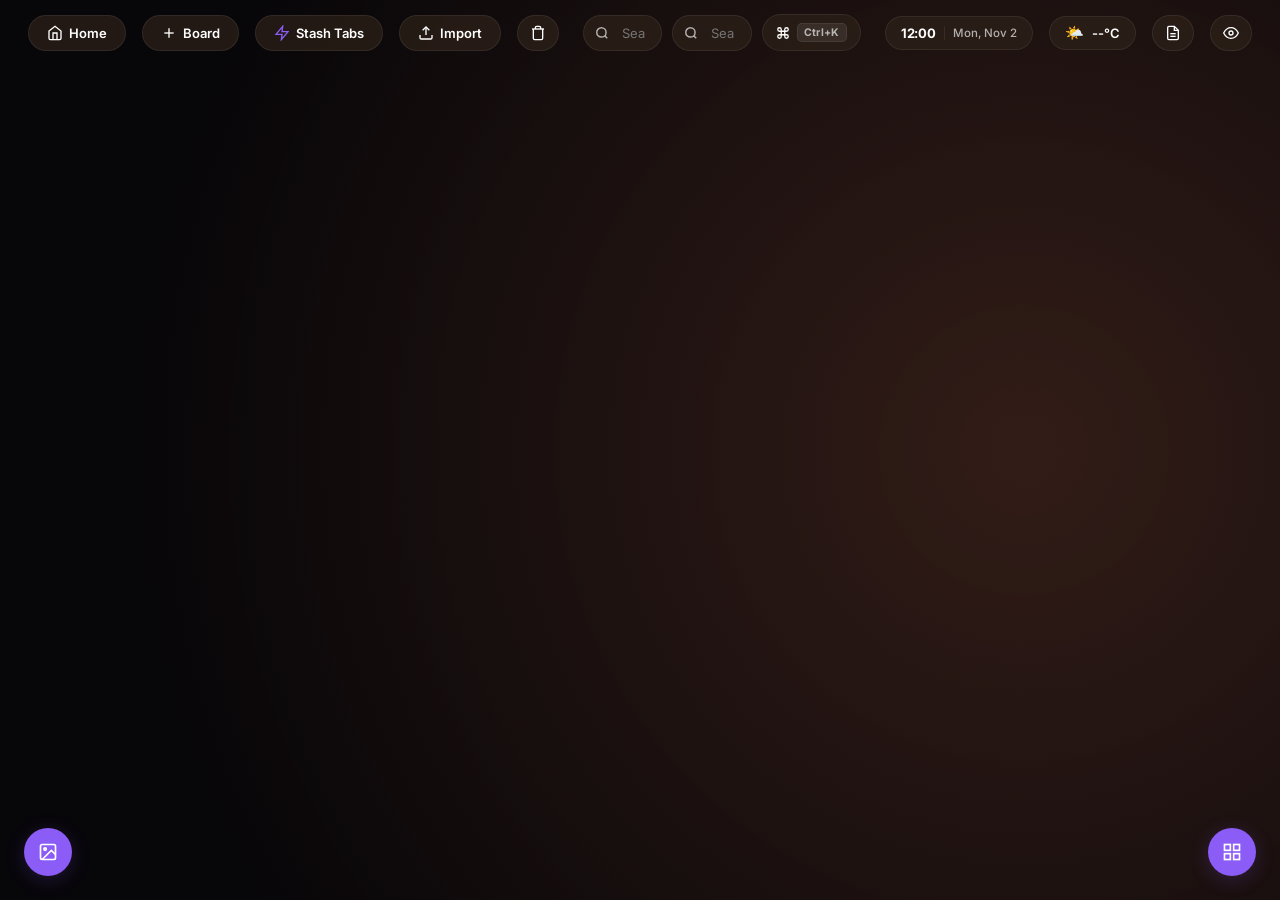
==== commit df94ddc8: "feat: add productivity widgets, tab stashing, spotlight palette, canvas polish, and light mode fixes" ====
--- a/newtab/index.html
+++ b/newtab/index.html
@@ -80,17 +80,21 @@
           spellcheck="false">
         <div id="google-search-suggestions" class="google-suggestions-panel hidden"></div>
       </div>
+
+      <button id="btn-spotlight-open" class="btn btn-spotlight-trigger" title="Open Command Palette (Ctrl+K or /)">
+        <svg width="14" height="14" viewBox="0 0 24 24" fill="none" stroke="currentColor" stroke-width="2.2">
+          <path d="M18 3a3 3 0 0 0-3 3v12a3 3 0 0 0 3 3 3 3 0 0 0 3-3 3 3 0 0 0-3-3H6a3 3 0 0 0-3 3 3 3 0 0 0 3 3 3 3 0 0 0 3-3V6a3 3 0 0 0-3-3 3 3 0 0 0-3 3 3 3 0 0 0 3 3h12a3 3 0 0 0 3-3 3 3 0 0 0-3-3z"/>
+        </svg>
+        <span class="kbd-hint">Ctrl+K</span>
+      </button>
     </div>
 
     <div class="right-actions">
-      <!-- Ambient Clock & Greeting -->
-      <div id="ambient-clock-widget" class="ambient-clock-pill">
-        <div class="ambient-clock-main">
-          <span id="ambient-time" class="ambient-time" title="Click to toggle 12h / 24h format">12:00</span>
-          <span id="ambient-date" class="ambient-date">Mon, Nov 2</span>
-        </div>
-        <div id="ambient-greeting" class="ambient-greeting" title="Click to set your name">Good afternoon</div>
-      </div>
+      <!-- Ambient Clock Pill -->
+      <button id="ambient-clock-widget" class="ambient-clock-pill" title="Click to toggle 12h / 24h format">
+        <span id="ambient-time" class="ambient-time">12:00</span>
+        <span id="ambient-date" class="ambient-date">Mon, Nov 2</span>
+      </button>
 
       <!-- Live Weather Badge -->
       <button id="weather-badge" class="weather-badge-pill" title="Click to set city for live weather">
@@ -512,6 +516,30 @@
     <input type="file" id="import-json-input" accept=".json" style="display:none">
 
     <!-- ══════════════════════════════
+       UNIVERSAL SPOTLIGHT COMMAND PALETTE
+  ══════════════════════════════ -->
+    <div id="spotlight-modal" class="modal hidden">
+      <div class="spotlight-palette">
+        <div class="spotlight-search-bar">
+          <svg width="18" height="18" viewBox="0 0 24 24" fill="none" stroke="currentColor" stroke-width="2.5" class="spotlight-search-icon">
+            <circle cx="11" cy="11" r="8" />
+            <line x1="21" y1="21" x2="16.65" y2="16.65" />
+          </svg>
+          <input type="text" id="spotlight-input" class="spotlight-input" placeholder="Search bookmarks, #boards, or >commands…" autocomplete="off" spellcheck="false">
+          <span class="spotlight-esc-pill">ESC</span>
+        </div>
+        <div id="spotlight-results-list" class="spotlight-results-list"></div>
+        <div class="spotlight-footer-bar">
+          <span><strong>↑↓</strong> Navigate</span>
+          <span><strong>↵</strong> Open / Run</span>
+          <span><strong>Shift+↵</strong> Background / Open All</span>
+          <span><strong>#</strong> Boards</span>
+          <span><strong>&gt;</strong> Commands</span>
+        </div>
+      </div>
+    </div>
+
+    <!-- ══════════════════════════════
        LAYOUT SETTINGS
   ══════════════════════════════ -->
     <button id="btn-layout-settings" class="floating-settings-btn" title="Layout settings">
@@ -533,6 +561,9 @@
           <input type="radio" name="layout-mode" value="grid"> Smooth Grid
         </label>
       </div>
+      <button id="btn-tidy-canvas" class="btn-tidy-canvas" title="Auto-align cards into a clean grid (Shortcut: T)">
+        ✨ Tidy Up Canvas
+      </button>
     </div>
 
     <script type="module" src="app.js"></script>
--- a/newtab/styles/main.css
+++ b/newtab/styles/main.css
@@ -161,8 +161,8 @@
 }
 
 .btn:hover {
-  background: rgba(90, 65, 50, 0.9);
-  border-color: rgba(255, 138, 61, 0.4);
+  background: var(--btn-hover-bg);
+  border-color: var(--color-accent);
   transform: translateY(-1px);
 }
 
@@ -1659,105 +1659,61 @@
 }
 
 /* ══════════════════════════════════════════════
-   1. AMBIENT CLOCK, GREETING & WEATHER WIDGETS
+   1. AMBIENT CLOCK & WEATHER PILL WIDGETS
 ══════════════════════════════════════════════ */
-.ambient-clock-pill {
-  display: flex;
-  flex-direction: column;
-  align-items: flex-end;
-  justify-content: center;
-  padding: 5px 14px;
-  border-radius: var(--radius-md);
-  background: var(--btn-bg);
-  border: 1px solid var(--border-subtle);
-  backdrop-filter: blur(12px);
-  -webkit-backdrop-filter: blur(12px);
-  line-height: 1.15;
-  user-select: none;
-}
-
-.ambient-clock-main {
-  display: flex;
-  align-items: baseline;
-  gap: 8px;
-}
-
-.ambient-time {
-  font-size: 15px;
-  font-weight: 700;
-  letter-spacing: -0.02em;
-  color: var(--text-primary);
-  cursor: pointer;
-  transition: color var(--transition-fast);
-}
-
-.ambient-time:hover {
-  color: var(--color-accent);
-}
-
-.ambient-ampm {
-  font-size: 10px;
-  font-weight: 600;
-  opacity: 0.7;
-}
-
-.ambient-date {
-  font-size: 11px;
-  font-weight: 500;
-  color: var(--text-secondary);
-}
-
-.ambient-greeting {
-  font-size: 10.5px;
-  color: var(--text-secondary);
-  cursor: pointer;
-  margin-top: 1px;
-  transition: color var(--transition-fast);
-  max-width: 170px;
-  white-space: nowrap;
-  overflow: hidden;
-  text-overflow: ellipsis;
-}
-
-.ambient-greeting:hover {
-  color: var(--color-accent);
-}
-
+.ambient-clock-pill,
 .weather-badge-pill {
   background: var(--btn-bg);
   border: 1px solid var(--border-subtle);
   color: var(--text-primary);
   font-family: var(--font-ui);
-  padding: 7px 13px;
+  padding: 8px 15px;
   border-radius: var(--radius-pill);
   display: inline-flex;
   align-items: center;
-  gap: 6px;
-  cursor: pointer;
-  font-size: 12.5px;
+  gap: 8px;
+  cursor: pointer;
+  font-size: 13px;
   font-weight: 600;
   backdrop-filter: blur(12px);
   -webkit-backdrop-filter: blur(12px);
   transition: background var(--transition-fast), border-color var(--transition-fast), transform 0.1s ease;
   white-space: nowrap;
-}
-
+  user-select: none;
+}
+
+.ambient-clock-pill:hover,
 .weather-badge-pill:hover {
+  background: var(--btn-hover-bg);
   border-color: var(--color-accent);
   transform: translateY(-1px);
+}
+
+.ambient-time {
+  font-size: 13px;
+  font-weight: 700;
+  letter-spacing: -0.01em;
+  color: var(--text-primary);
+}
+
+.ambient-ampm {
+  font-size: 10.5px;
+  font-weight: 600;
+  opacity: 0.75;
+}
+
+.ambient-date,
+.weather-city {
+  font-size: 11.5px;
+  font-weight: 500;
+  color: var(--text-secondary);
+  border-left: 1px solid var(--border-subtle);
+  padding-left: 8px;
 }
 
 .weather-icon {
   font-size: 15px;
   line-height: 1;
-}
-
-.weather-city {
-  font-size: 11px;
-  font-weight: 500;
-  color: var(--text-secondary);
-  border-left: 1px solid var(--border-subtle);
-  padding-left: 6px;
 }
 
 /* ── Top Bar Badges & Active States ── */
@@ -2182,4 +2138,484 @@
       text-align: center;
       color: var(--text-secondary);
       font-size: 12.5px;
-    }+    }
+
+/* ══════════════════════════════════════════════
+   4. SPOTLIGHT COMMAND PALETTE (Ctrl+K / /)
+══════════════════════════════════════════════ */
+.btn-spotlight-trigger {
+  padding: 8px 13px;
+  gap: 7px;
+  flex-shrink: 0;
+}
+
+.kbd-hint {
+  font-size: 10.5px;
+  font-weight: 700;
+  padding: 2px 6px;
+  border-radius: 5px;
+  background: rgba(255, 255, 255, 0.08);
+  border: 1px solid var(--border-subtle);
+  color: var(--text-secondary);
+  letter-spacing: 0.03em;
+}
+
+.spotlight-palette {
+  width: 580px;
+  max-width: 92vw;
+  background: var(--modal-bg);
+  border: 1px solid var(--border-subtle);
+  border-radius: 16px;
+  box-shadow: 0 28px 80px rgba(0, 0, 0, 0.8), 0 0 0 1px rgba(255, 255, 255, 0.06);
+  backdrop-filter: blur(24px);
+  -webkit-backdrop-filter: blur(24px);
+  display: flex;
+  flex-direction: column;
+  overflow: hidden;
+  animation: slideUp 0.16s ease-out;
+}
+
+.spotlight-search-bar {
+  display: flex;
+  align-items: center;
+  gap: 12px;
+  padding: 15px 18px;
+  border-bottom: 1px solid var(--border-subtle);
+  background: rgba(255, 255, 255, 0.02);
+}
+
+.spotlight-search-icon {
+  color: var(--color-accent);
+  flex-shrink: 0;
+}
+
+.spotlight-input {
+  flex: 1;
+  background: transparent;
+  border: none;
+  color: var(--text-primary);
+  font-family: var(--font-ui);
+  font-size: 15px;
+  font-weight: 500;
+  outline: none;
+}
+
+.spotlight-input::placeholder {
+  color: var(--text-secondary);
+  opacity: 0.65;
+}
+
+.spotlight-esc-pill {
+  font-size: 10px;
+  font-weight: 700;
+  padding: 3px 7px;
+  border-radius: 5px;
+  background: rgba(255, 255, 255, 0.07);
+  color: var(--text-secondary);
+  border: 1px solid var(--border-subtle);
+}
+
+.spotlight-results-list {
+  max-height: 360px;
+  overflow-y: auto;
+  padding: 8px;
+  display: flex;
+  flex-direction: column;
+  gap: 3px;
+}
+
+.spotlight-results-list::-webkit-scrollbar {
+  width: 5px;
+}
+
+.spotlight-results-list::-webkit-scrollbar-thumb {
+  background: var(--color-accent);
+  border-radius: 4px;
+}
+
+.spotlight-item {
+  display: flex;
+  align-items: center;
+  gap: 12px;
+  padding: 10px 13px;
+  border-radius: 10px;
+  cursor: pointer;
+  transition: background 0.1s ease;
+}
+
+.spotlight-item.active,
+.spotlight-item:hover {
+  background: rgba(139, 92, 246, 0.18);
+}
+
+.spotlight-favicon {
+  width: 20px;
+  height: 20px;
+  border-radius: 5px;
+  flex-shrink: 0;
+}
+
+.spotlight-emoji-icon {
+  width: 22px;
+  height: 22px;
+  display: inline-flex;
+  align-items: center;
+  justify-content: center;
+  font-size: 15px;
+  flex-shrink: 0;
+}
+
+.spotlight-item-info {
+  flex: 1;
+  min-width: 0;
+  overflow: hidden;
+}
+
+.spotlight-item-title {
+  font-size: 13.5px;
+  font-weight: 600;
+  color: var(--text-primary);
+  white-space: nowrap;
+  overflow: hidden;
+  text-overflow: ellipsis;
+}
+
+.spotlight-item-sub {
+  font-size: 11px;
+  color: var(--text-secondary);
+  margin-top: 2px;
+  white-space: nowrap;
+  overflow: hidden;
+  text-overflow: ellipsis;
+}
+
+.spotlight-item-badge {
+  font-size: 10.5px;
+  font-weight: 700;
+  padding: 3px 8px;
+  border-radius: 6px;
+  background: rgba(255, 255, 255, 0.07);
+  border: 1px solid var(--border-subtle);
+  color: var(--text-secondary);
+  flex-shrink: 0;
+}
+
+.spotlight-item.active .spotlight-item-badge {
+  background: var(--color-accent);
+  color: #fff;
+  border-color: transparent;
+}
+
+.spotlight-footer-bar {
+  display: flex;
+  align-items: center;
+  justify-content: space-between;
+  flex-wrap: wrap;
+  gap: 10px;
+  padding: 9px 16px;
+  border-top: 1px solid var(--border-subtle);
+  background: rgba(0, 0, 0, 0.22);
+  font-size: 11px;
+  color: var(--text-secondary);
+}
+
+.spotlight-footer-bar strong {
+  color: var(--text-primary);
+  font-weight: 700;
+}
+
+.spotlight-empty {
+  padding: 32px 16px;
+  text-align: center;
+  color: var(--text-secondary);
+  font-size: 13px;
+}
+
+/* ══════════════════════════════════════════════
+   5. CANVAS MECHANICS, BOARD ACCENTS & VISUAL POLISH
+══════════════════════════════════════════════ */
+.board-column.has-board-accent {
+  border-top: 3px solid var(--board-accent) !important;
+  box-shadow: 0 8px 32px rgba(0, 0, 0, 0.35), 0 -2px 16px color-mix(in srgb, var(--board-accent) 22%, transparent);
+}
+
+.board-column.has-board-accent .board-header {
+  background: linear-gradient(180deg, color-mix(in srgb, var(--board-accent) 16%, transparent) 0%, transparent 100%);
+}
+
+.board-column.has-board-accent .page-tab.active {
+  background: var(--board-accent);
+  border-color: var(--board-accent);
+  color: #fff;
+}
+
+/* ── Context Menu Color Swatches ── */
+.context-menu-color-row {
+  display: flex;
+  align-items: center;
+  justify-content: space-between;
+  gap: 6px;
+  padding: 6px 10px;
+}
+
+.context-color-dot {
+  width: 18px !important;
+  height: 18px !important;
+  min-width: 18px;
+  padding: 0 !important;
+  border-radius: 50% !important;
+  border: 2px solid rgba(255, 255, 255, 0.2) !important;
+  cursor: pointer;
+  display: inline-flex !important;
+  align-items: center;
+  justify-content: center;
+  transition: transform 0.12s ease, border-color 0.12s ease;
+}
+
+.context-color-dot:hover {
+  transform: scale(1.2);
+  border-color: #fff !important;
+}
+
+.context-color-dot.active {
+  border-color: #fff !important;
+  box-shadow: 0 0 0 2px rgba(255, 255, 255, 0.35);
+}
+
+.context-color-dot.reset-dot {
+  background: rgba(255, 255, 255, 0.08) !important;
+  font-size: 9px !important;
+  color: var(--text-secondary);
+}
+
+/* ── Tidy Up Canvas Button ── */
+.btn-tidy-canvas {
+  margin-top: 10px;
+  width: 100%;
+  padding: 8px 12px;
+  border-radius: 8px;
+  border: 1px solid rgba(139, 92, 246, 0.45);
+  background: rgba(139, 92, 246, 0.15);
+  color: #fff;
+  font-family: var(--font-ui);
+  font-size: 12px;
+  font-weight: 600;
+  cursor: pointer;
+  display: flex;
+  align-items: center;
+  justify-content: center;
+  gap: 6px;
+  transition: background var(--transition-fast), border-color var(--transition-fast), transform 0.1s ease;
+}
+
+.btn-tidy-canvas:hover {
+  background: var(--color-accent);
+  border-color: var(--color-accent);
+  transform: translateY(-1px);
+}
+
+/* ── Spotlight Board Jump Pulse ── */
+@keyframes boardPulseHighlight {
+  0% {
+    box-shadow: 0 0 0 0 var(--color-accent), 0 0 30px var(--color-accent);
+  }
+  70% {
+    box-shadow: 0 0 0 10px transparent, 0 0 30px transparent;
+  }
+  100% {
+    box-shadow: 0 0 0 0 transparent;
+  }
+}
+
+.spotlight-pulse-board {
+  animation: boardPulseHighlight 1.2s ease-out;
+  border-color: var(--color-accent) !important;
+}
+
+/* ── Canvas Pan Cursors ── */
+.workspace.canvas-pan-ready {
+  cursor: grab !important;
+}
+
+/* ══════════════════════════════════════════════
+   6. LIGHT MODE OVERRIDES & CONTRAST FIXES
+══════════════════════════════════════════════ */
+body[data-theme="light"]::before {
+  background: none !important;
+}
+
+body[data-theme="light"] input[type="radio"] {
+  border-color: rgba(24, 24, 27, 0.35);
+}
+
+body[data-theme="light"] input[type="radio"]:checked {
+  border-color: var(--color-accent);
+}
+
+body[data-theme="light"] .btn,
+body[data-theme="light"] .ambient-clock-pill,
+body[data-theme="light"] .weather-badge-pill,
+body[data-theme="light"] .search-input {
+  box-shadow: 0 2px 10px rgba(0, 0, 0, 0.06);
+}
+
+body[data-theme="light"] .search-result-item:hover,
+body[data-theme="light"] .google-suggestion-item:hover,
+body[data-theme="light"] .google-suggestion-item.selected,
+body[data-theme="light"] .board-header-btn:hover,
+body[data-theme="light"] .page-tab:hover,
+body[data-theme="light"] .page-tab-add:hover,
+body[data-theme="light"] .bookmark-item:hover,
+body[data-theme="light"] .item-action-btn:hover,
+body[data-theme="light"] .context-menu button:hover,
+body[data-theme="light"] .trash-panel-close:hover,
+body[data-theme="light"] .btn-outline:hover,
+body[data-theme="light"] .scratchpad-tab-btn:hover,
+body[data-theme="light"] .scratchpad-todo-item:hover,
+body[data-theme="light"] .stash-tab-row:hover {
+  background: var(--surface-hover);
+}
+
+body[data-theme="light"] .page-tab.active,
+body[data-theme="light"] .scratchpad-tab-btn.active {
+  background: var(--color-accent);
+  color: #fff;
+}
+
+body[data-theme="light"] .workspace.layout-canvas:has(.dragging-column) {
+  background-image: radial-gradient(rgba(0, 0, 0, 0.16) 1px, transparent 1px);
+}
+
+body[data-theme="light"] .bookmark-list::-webkit-scrollbar-thumb {
+  background: rgba(0, 0, 0, 0.15);
+}
+
+body[data-theme="light"] .board-resize-corner::after {
+  border-right-color: rgba(0, 0, 0, 0.35);
+  border-bottom-color: rgba(0, 0, 0, 0.35);
+}
+
+body[data-theme="light"] .context-menu,
+body[data-theme="light"] .search-results-panel,
+body[data-theme="light"] .google-suggestions-panel,
+body[data-theme="light"] .custom-link-content,
+body[data-theme="light"] .qs-picker-content,
+body[data-theme="light"] .import-modal-content,
+body[data-theme="light"] .scratchpad-widget,
+body[data-theme="light"] .layout-settings-menu {
+  box-shadow: 0 16px 48px rgba(0, 0, 0, 0.16);
+}
+
+body[data-theme="light"] .settings-sidebar,
+body[data-theme="light"] .trash-panel {
+  box-shadow: -8px 0 32px rgba(0, 0, 0, 0.12);
+}
+
+body[data-theme="light"] .style-toggle-group,
+body[data-theme="light"] .wallpaper-card,
+body[data-theme="light"] .import-conflict-list,
+body[data-theme="light"] .stash-tabs-list {
+  background: rgba(0, 0, 0, 0.045);
+}
+
+body[data-theme="light"] .trash-item,
+body[data-theme="light"] .btn-outline,
+body[data-theme="light"] .scratchpad-todo-item,
+body[data-theme="light"] .custom-link-content>.stash-target-selector {
+  background: rgba(0, 0, 0, 0.035);
+}
+
+body[data-theme="light"] .section-header .badge,
+body[data-theme="light"] .kbd-hint,
+body[data-theme="light"] .spotlight-esc-pill,
+body[data-theme="light"] .spotlight-item-badge {
+  background: rgba(0, 0, 0, 0.06);
+  color: var(--text-secondary);
+}
+
+body[data-theme="light"] .wallpaper-actions button {
+  background: rgba(0, 0, 0, 0.05);
+  border-color: rgba(0, 0, 0, 0.12);
+  color: var(--text-primary);
+}
+
+body[data-theme="light"] .wallpaper-actions button:hover {
+  background: rgba(0, 0, 0, 0.1);
+}
+
+body[data-theme="light"] .accent-swatch.active {
+  border-color: #18181b;
+  box-shadow: 0 0 0 2px rgba(0, 0, 0, 0.15);
+}
+
+body[data-theme="light"] .toggle-track {
+  background: rgba(0, 0, 0, 0.18);
+}
+
+body[data-theme="light"] .toggle-knob {
+  box-shadow: 0 1px 3px rgba(0, 0, 0, 0.25);
+}
+
+body[data-theme="light"] .scratchpad-header,
+body[data-theme="light"] .spotlight-search-bar {
+  background: rgba(0, 0, 0, 0.025);
+}
+
+body[data-theme="light"] .scratchpad-footer,
+body[data-theme="light"] .spotlight-footer-bar {
+  background: rgba(0, 0, 0, 0.04);
+}
+
+body[data-theme="light"] .scratchpad-mini-btn {
+  background: rgba(0, 0, 0, 0.05);
+}
+
+body[data-theme="light"] .scratchpad-mini-btn:hover {
+  background: rgba(0, 0, 0, 0.1);
+}
+
+body[data-theme="light"] .scratchpad-mini-btn.danger:hover {
+  color: #dc2626;
+}
+
+body[data-theme="light"] .spotlight-palette {
+  box-shadow: 0 24px 64px rgba(0, 0, 0, 0.2), 0 0 0 1px rgba(0, 0, 0, 0.08);
+}
+
+body[data-theme="light"] .context-color-dot {
+  border-color: rgba(0, 0, 0, 0.18) !important;
+}
+
+body[data-theme="light"] .context-color-dot:hover,
+body[data-theme="light"] .context-color-dot.active {
+  border-color: #18181b !important;
+  box-shadow: 0 0 0 2px rgba(0, 0, 0, 0.2);
+}
+
+body[data-theme="light"] .context-color-dot.reset-dot {
+  background: rgba(0, 0, 0, 0.06) !important;
+  color: var(--text-primary);
+}
+
+body[data-theme="light"] .btn-tidy-canvas {
+  color: var(--color-accent);
+  background: rgba(139, 92, 246, 0.1);
+}
+
+body[data-theme="light"] .btn-tidy-canvas:hover {
+  color: #fff;
+  background: var(--color-accent);
+}
+
+body[data-theme="light"] .qs-dupe-warning {
+  background: rgba(245, 158, 11, 0.12);
+  border-color: rgba(245, 158, 11, 0.35);
+  color: #b45309;
+}
+
+
+.workspace.canvas-panning,
+.workspace.canvas-panning * {
+  cursor: grabbing !important;
+  user-select: none !important;
+}
